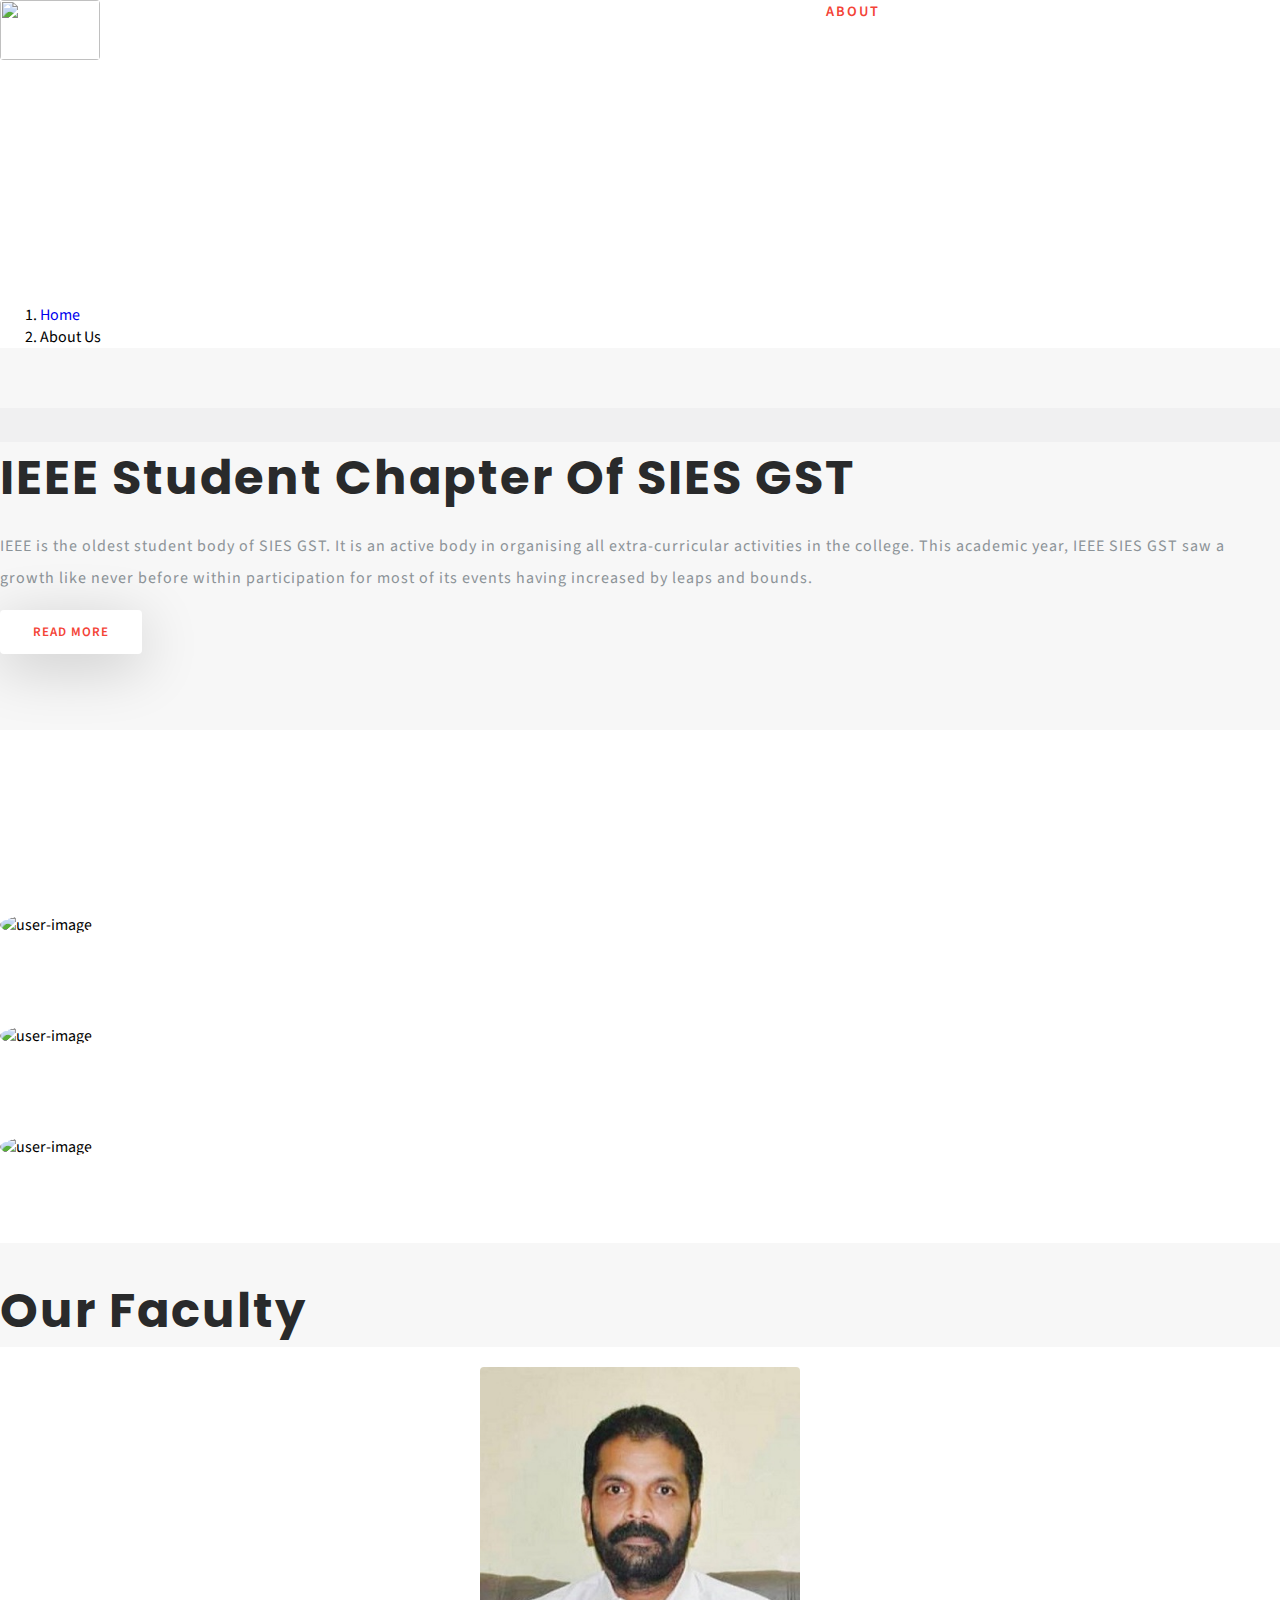
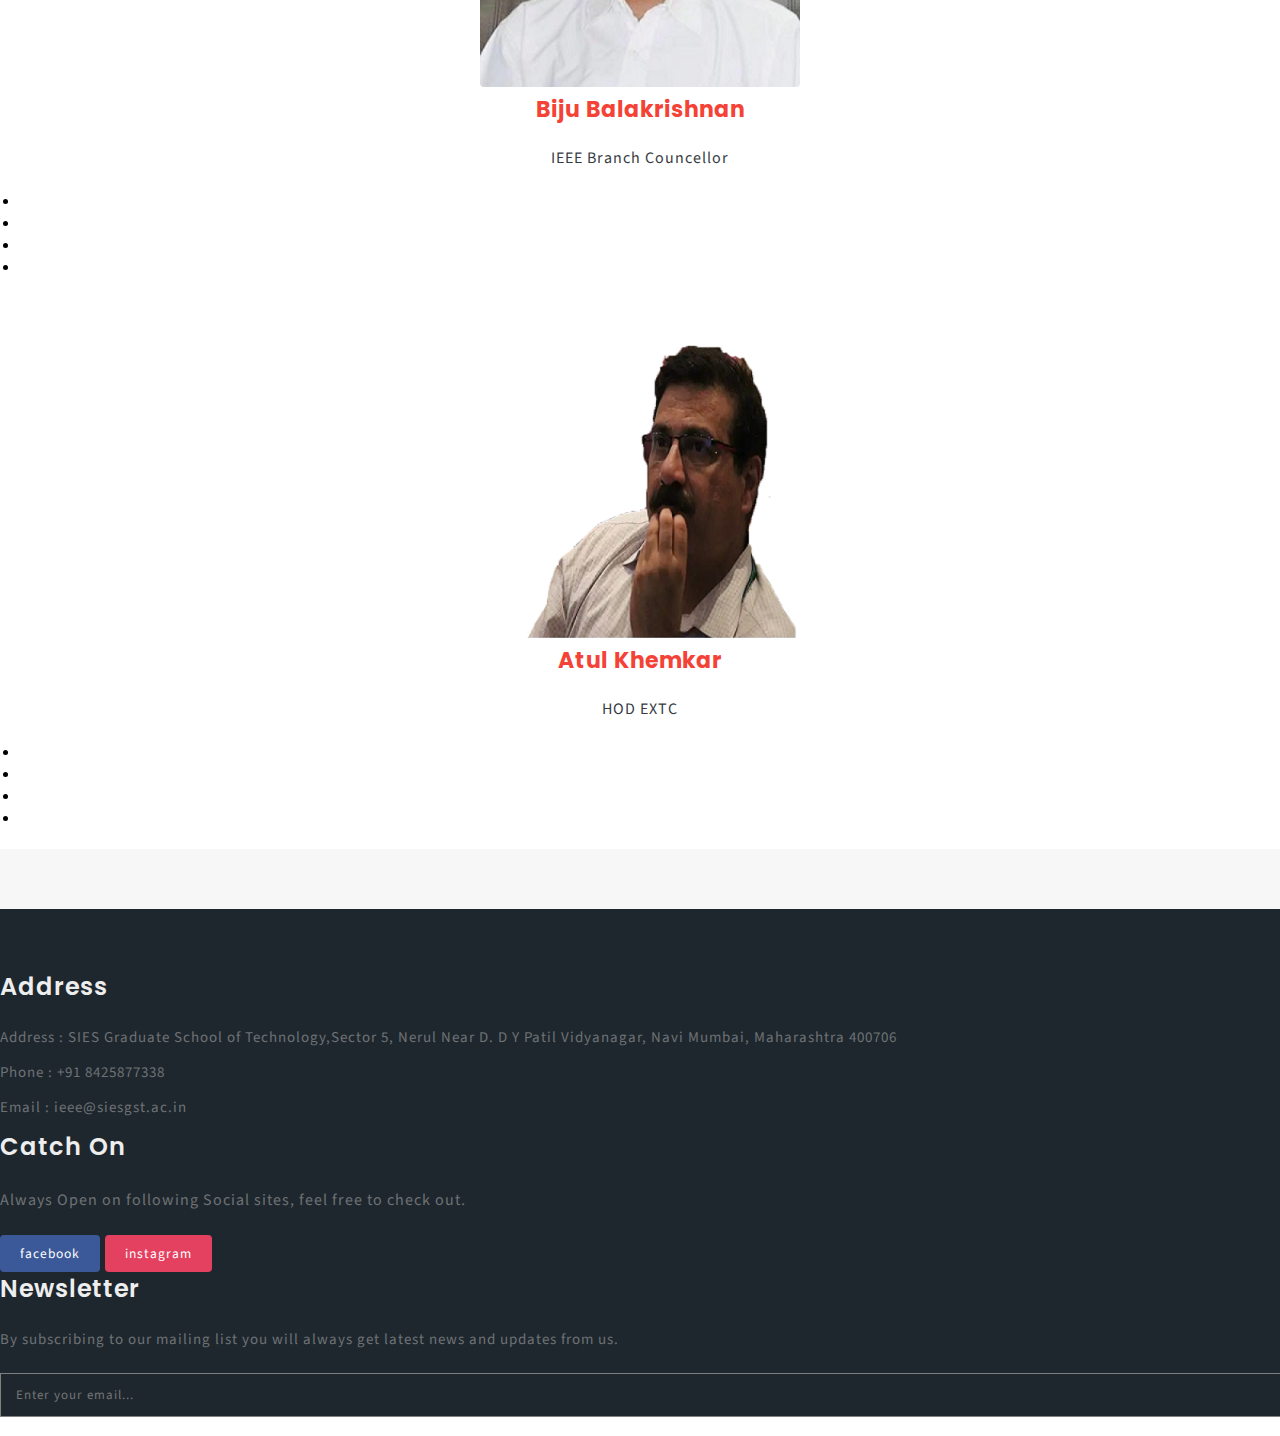
==== about.html @ 47efc936 "Changed flip cards to normal cards" ====
<!--
Author: W3layouts
Author URL: http://w3layouts.com
License: Creative Commons Attribution 3.0 Unported
License URL: http://creativecommons.org/licenses/by/3.0/
-->

<!DOCTYPE html>
<html lang="zxx">

<head>
    <title>IEEE Chapter</title>
    <!-- Meta tag Keywords -->
    <meta name="viewport" content="width=device-width, initial-scale=1">
    <meta charset="UTF-8" />
    <meta name="keywords" content="Production Line Responsive web template, Bootstrap Web Templates, Flat Web Templates, Android Compatible web template, Smartphone Compatible web template, free webdesigns for Nokia, Samsung, LG, SonyEricsson, Motorola web design" />
    <script>
        addEventListener("load", function() {
            setTimeout(hideURLbar, 0);
        }, false);

        function hideURLbar() {
            window.scrollTo(0, 1);
        }
    </script>
    <!-- //Meta tag Keywords -->

    <!-- Custom-Files -->
    <link rel="stylesheet" href="css/bootstrap.css">
    <!-- Bootstrap-Core-CSS -->
    <link rel="stylesheet" href="css/style.css" type="text/css" media="all" />
    <!-- Style-CSS -->
    <!-- font-awesome-icons -->
    <link href="css/font-awesome.css" rel="stylesheet">
    <!-- //font-awesome-icons -->
    <!-- /Fonts -->
    <link href="//fonts.googleapis.com/css?family=Poppins:100,100i,200,200i,300,300i,400,400i,500,500i,600,600i,700,700i,800,800i,900" rel="stylesheet">
    <link href="//fonts.googleapis.com/css?family=Source+Sans+Pro:200,200i,300,300i,400,400i,600,600i,700,700i,900" rel="stylesheet">
    <!-- //Fonts -->

</head>

<body>

    <!-- mian-content -->
    <div class="main-banner inner" id="home">
        <!-- header -->
        <header class="header">
            <div class="container-fluid px-lg-5">
                <!-- nav -->
                <nav class="py-4">
                    <div id="logo">
                        <h1> <a href="index.html"><img id="ielogo" src="images/ieeesiesblack.png"></a></h1>
                    </div>

                    <label for="drop" class="toggle">Menu</label>
                    <input type="checkbox" id="drop" />
                    <ul class="menu mt-2">
                        <li><a href="index.html">Home</a></li>
                        <li class="active"><a href="about.html">About</a></li>
                        <li><a href="techopedia.html">Techopedia 2K19</a></li>
                        
                        <li>
                            <!-- First Tier Drop Down -->
                            <label for="drop-2" class="toggle">Explore <span class="fa fa-angle-down" aria-hidden="true"></span> </label>
                            <a href="#">Explore <span class="fa fa-angle-down" aria-hidden="true"></span></a>
                            <input type="checkbox" id="drop-2" />
                            <ul>

                                <li><a href="gallery.html">Gallery</a></li>
                                <li><a href="services.html">Achievements</a></li>
                                <li><a href="team.html">Our Team</a></li>
                            </ul>
                        </li>

                        <li><a href="contact.html">Contact</a></li>
                    </ul>
                </nav>
                <!-- //nav -->
            </div>
        </header>
        <!-- //header -->

    </div>
    <!--//main-content-->
    <!---->
    <ol class="breadcrumb">
        <li class="breadcrumb-item">
            <a href="index.html">Home</a>
        </li>
        <li class="breadcrumb-item active">About Us</li>
    </ol>
    <!---->
    <!--// mian-content -->
    <!-- /hand-crafted -->
    <section class="hand-crafted bg-light py-5">
        <div class="container py-xl-5 py-lg-3">
            <div class="row banner-grids">
                <div class="col-lg-6 banner-image">
                    <div class="effect-w3">
                        <img src="images/ieee8.jpg" alt="" class="img-fluid image1">

                    </div>

                </div>
                <div class="col-lg-6 last-img pl-lg-5 p-3">
                    <h3 class="tittle mb-4">IEEE Student Chapter of SIES GST</h3>
                    <p class="mb-4">IEEE is the oldest student body of SIES GST. It is an active body in organising all extra-curricular activities in the college. This academic year, IEEE SIES GST saw a growth like never before within participation for most of its events having increased by leaps and bounds.</p>
                    <div class="ban-buttons">
                        <a href="services.html" class="btn">Read More</a>

                    </div>
                </div>
            </div>
        </div>
    </section>
    <!-- //hand-crafted -->
    <!-- testimonials -->
    <section class="testimonials py-5" id="testi">
        <div class="container py-xl-5 py-lg-3">
            <h3 class="title-w3 text-center text-wh mb-5 let font-weight-bold">From Alumni's Desk</h3>
            <div class="row pt-xl-4">
                <div class="col-md-4 test-grid px-lg-5">
                    <div class="test-info text-center">
                        <p class="text-li">"We dont see things as they are,we see them as we are.</p>
                        <div class="test-img text-center mt-4">
                            <img src="images/ieee6.jpg" class="img-fluid" alt="user-image">
                        </div>
                        <h3 class="mt-md-4 mt-3">Vikram Parmar</h3>
                    </div>
                </div>
                <div class="col-md-4 test-grid px-lg-5 my-md-0 my-5">
                    <div class="test-info text-center">
                        <p class="text-li">"We thrive to imbibe technical knowldge with innovative workshops and events.</p>
                        <div class="test-img text-center mt-4">
                            <img src="images/aman.jpg" class="img-fluid" alt="user-image">
                        </div>
                        <h3 class="mt-md-4 mt-3">Aman Rajput</h3>
                    </div>
                </div>
                <div class="col-md-4 test-grid px-lg-5">
                    <div class="test-info text-center">
                        <p class="text-li">"Its a great platform to build technical skills..</p>
                        <div class="test-img text-center mt-4">
                            <img src="images/Aditi.jpg" class="img-fluid" alt="user-image">
                        </div>
                        <h3 class="mt-md-4 mt-3">Aditi Kulkarni</h3>
                    </div>
                </div>
            </div>
        </div>
    </section>
    <!-- //testimonials --> 
    <!-- Comment -->
    
    <!--blog-->
    <!-- cards Start Here -->


<!-- cards Ends Here -->


<section class="blog py-lg-4 py-md-3 py-sm-3 py-3" id="blog" style="padding-top: 0px !important;">
    <div class="container py-lg-5 py-md-4 py-sm-4 py-3" style="padding-top: 32px !important;">
        <h3 class="tittle text-center mb-lg-5 pb-3" style="margin-bottom: 0px !important;"> Our Faculty</h3>
        <div class="row">
          <div class="blog-color col-lg-6">
            <div class="blog-grid-cover" style="text-align: center;">
              <div class="w3pvt-post-img">
                <img src="images/IMG_5532.jpg" class="img-fluid" alt="" style="height: 20em;">
              </div>
              <div class="blog-txt-info">
               <h4 class="mt-3"><a href="about.html">Biju Balakrishnan</a></h4>
                <p class="mt-lg-4 mt-3" style="color: #373b3f;">IEEE Branch Councellor</p>
                <div class="news-date-list mt-2 text-center">
                  <div  class="d-flex justify-content-between">
                    <div class="commant-tag"><a href="#"></a></div>
                  </div>
                </div>
                <ul class="list-inline">
                    <li class="list-inline-item">
                        <a class="social-icon text-xs-center" target="_blank" href="#" style="color: #0038a4;">
                            <i class="fa fa-facebook"></i>
                        </a>
                    </li>
                    <li class="list-inline-item">
                        <a class="social-icon text-xs-center" target="_blank" href="#" style="color: #0038a4;">
                            <i class="fa fa-twitter"></i>
                        </a>
                    </li>
                    <li class="list-inline-item">
                        <a class="social-icon text-xs-center" target="_blank" href="#" style="color: #0038a4;">
                            <i class="fa fa-linkedin"></i>
                        </a>
                    </li>
                    <li class="list-inline-item">
                        <a class="social-icon text-xs-center" target="_blank" href="#" style="color: #0038a4;">
                            <i class="fa fa-google"></i>
                        </a>
                    </li>
                </ul>
              </div>
            </div>
          </div>
          <div class="blog-color col-lg-6" style="text-align: center;">
            <div class="blog-grid-cover">
              <div class="w3pvt-post-img">
                <img src="images/HOD_White.jpg" class="img-fluid" alt="" style="height: 20em;">
              </div>
              <div class="blog-txt-info">
                <h4 class="mt-3"><a href="about.html">Atul Khemkar</a></h4>
                <p class="mt-lg-4 mt-3" style="color: #373b3f;">HOD EXTC</p>
                <div class="news-date-list mt-2 text-center">
                  <div  class="d-flex justify-content-between">
                    <div class="commant-tag"><a href="#"></a></div>
                  </div>
                </div>
                <ul class="list-inline">
                    <li class="list-inline-item">
                        <a class="social-icon text-xs-center" target="_blank" href="#" style="color: #0038a4;">
                            <i class="fa fa-facebook"></i>
                        </a>
                    </li>
                    <li class="list-inline-item">
                        <a class="social-icon text-xs-center" target="_blank" href="#" style="color: #0038a4;">
                            <i class="fa fa-twitter"></i>
                        </a>
                    </li>
                    <li class="list-inline-item">
                        <a class="social-icon text-xs-center" target="_blank" href="#" style="color: #0038a4;">
                            <i class="fa fa-linkedin"></i>
                        </a>
                    </li>
                    <li class="list-inline-item">
                        <a class="social-icon text-xs-center" target="_blank" href="#" style="color: #0038a4;">
                            <i class="fa fa-google"></i>
                        </a>
                    </li>
                </ul>
              </div>
            </div>
          </div>
          
            

         
            
            
            
        </div>
    </div>
</section>



<!--//blog-->


<!--footer -->
<footer>
    <section class="footer footer_1its py-5">
        <div class="container py-md-4">
            <div class="row footer-top mb-md-5 mb-4">
                <div class="col-lg-4 col-md-6 footer-grid_section_1its">
                    <div class="footer-title-w3ls">
                        <h3>Address</h3>
                    </div>
                    <div class="footer-text">
                        <p>Address : SIES Graduate School of Technology,Sector 5, Nerul Near D. D Y Patil 
                         Vidyanagar, Navi Mumbai, 
                     Maharashtra 400706 </p>
                     <p>Phone : +91 8425877338</p>
                     <p>Email : <a href="mailto:ieee@siesgst.ac.in">ieee@siesgst.ac.in</a></p>
                 </div>
             </div>
             <div class="col-lg-4 col-md-6 mt-md-0 mt-4 footer-grid_section_1its">
                <div class="footer-title-w3ls">
                    <h3>Catch On</h3>
                </div>
                <p>Always Open on following Social sites, feel free to check out.</p>
                <ul class="social_section_1info">
                    <li class="mb-2 facebook"><a href="#"><span class="fa fa-facebook mr-1"></span>facebook</a></li>

                    <li class="mb-2 instagram"><a href="https://www.instagram.com/ieeesiesgst/"><span class="fa fa-instagram mr-1"></span>instagram</a></li>

                </ul>
            </div>
            <div class="col-lg-4 col-md-12 mt-lg-0 mt-4 col-sm-12 footer-grid_section_1its">
                <div class="footer-title-w3ls">
                    <h3>Newsletter</h3>
                </div>
                <div class="footer-text">
                    <p>By subscribing to our mailing list you will always get latest news and updates from us.</p>
                    <form action="#" method="post">
                        <input type="email" name="Email" placeholder="Enter your email..." required="">
                        <button class="btn1 btn"><span class="fa fa-paper-plane-o" aria-hidden="true"></span></button>
                        <div class="clearfix"> </div>
                    </form>
                </div>
            </div>
        </div>

        <div class="move-top-w3layouts text-center mt-3">
            <a href="#home" class="move-top"> <span class="fa fa-angle-up  mb-3" aria-hidden="true"></span></a>
        </div>

    </div>
</section>
</footer>
<!-- //footer -->


</body>

</html>
---- css/style.css ----
/*--
	Author: W3Layouts
	Author URL: http://w3layouts.com
	License: Creative Commons Attribution 3.0 Unported
	License URL: http://creativecommons.org/licenses/by/3.0/
--*/

html,
body {
    margin: 0;
    font-size: 100%;
    background: #fff;
    font-family: 'Source Sans Pro', sans-serif;
    scroll-behavior: smooth;
}

body a {
    text-decoration: none;
    transition: 0.5s all;
    -webkit-transition: 0.5s all;
    -moz-transition: 0.5s all;
    -o-transition: 0.5s all;
    -ms-transition: 0.5s all;
	cursor: pointer !important;
}
.btn,
button {
    cursor: pointer !important;
}

a:hover {
    text-decoration: none;
}

input[type="button"],
input[type="submit"],
input[type="text"],
input[type="email"],
input[type="search"] {
    transition: 0.5s all;
    -webkit-transition: 0.5s all;
    -moz-transition: 0.5s all;
    -o-transition: 0.5s all;
    -ms-transition: 0.5s all;
    font-family: 'Source Sans Pro', sans-serif;
}

h1,
h2,
h3,
h4,
h5,
h6 {
    margin: 0;
    letter-spacing: 1px;
    font-weight: 700;
    font-family: 'Poppins', sans-serif;
}

p {
    font-size: 1em;
    color: #8c9398;
    line-height: 2em;
    letter-spacing: 1px;
}

ul {
    margin: 0;
    padding: 0;
}

body img {
    border-radius: 4px;
    -webkit-border-radius: 4px;
    -o-border-radius: 4px;
    -moz-border-radius: 4px;
    -ms-border-radius: 4px;
}

.breadcrumb,
ol {
    margin-bottom: 0 !important;
}

/*--/header --*/

/* header */

/* CSS Document */

header {
    position: absolute;
    z-index: 9;
    width: 100%;
}

.toggle,
[id^=drop] {
    display: none;
}

/* Giving a background-color to the nav container. */

nav {
    margin: 0;
    padding: 0;
}


#logo a {
    float: left;
    font-size: 0.8em;
    display: initial;
    margin: 0;
    letter-spacing: 1px;
    color: #fff;
    font-size: 1em;
    font-weight: 700;
}



/* Since we'll have the "ul li" "float:left"
 * we need to add a clear after the container. */

nav:after {
    content: "";
    display: table;
    clear: both;
}

/* Removing padding, margin and "list-style" from the "ul",
 * and adding "position:reltive" */

nav ul {
    float: right;
    padding: 0;
    margin: 0;
    list-style: none;
    position: relative;
}

/* Positioning the navigation items inline */

nav ul li {
    margin: 0px 1em;
    display: inline-block;
    float: left;
}

/* Styling the links */

.menu li a {
    font-weight: 600;
    font-size: 0.9em;
    letter-spacing: 2px;
    padding-left: 0;
    padding-right: 0;
    padding: 10px 0;
    color: #fff;
    text-transform: uppercase;
    -webkit-transition: 0.5s all ease;
    -moz-transition: 0.5s all ease;
    -o-transition: 0.5s all ease;
    -ms-transition: 0.5s all ease;
}


.menu li ul li a {
    color: #555;
    padding: 10px 10px;
    font-size: 0.8em;
}


.menu li ul li:hover {
    background: #f8f9fa;
}

/* Background color change on Hover */

nav .menu li a:hover {
    color:#F44336;
}

.menu li.active a {
    color: #F44336;
}
/* Hide Dropdowns by Default
 * and giving it a position of absolute */

nav ul ul {
    display: none;
    position: absolute;
    /* has to be the same number as the "line-height" of "nav a" */
    top: 30px;
    background: #fff;
    padding: 10px;
}

/* Display Dropdowns on Hover */

nav ul li:hover > ul {
    display: inherit;
}

/* Fisrt Tier Dropdown */

nav ul ul li {
    width: 170px;
    float: none;
    display: list-item;
    position: relative;
    margin: 0;
}

nav ul ul li a {
    color: #333;
    padding: 5px 10px;
    display: block;
}

/* Second, Third and more Tiers	
 * We move the 2nd and 3rd etc tier dropdowns to the left
 * by the amount of the width of the first tier.
*/

nav ul ul ul li {
    position: relative;
    top: -60px;
    /* has to be the same number as the "width" of "nav ul ul li" */
    left: 170px;
}


/* Change ' +' in order to change the Dropdown symbol */

li > a:only-child:after {
    content: '';
}


/* Media Queries
--------------------------------------------- */

@media all and (max-width: 768px) {
    #logo {
        display: block;
        padding: 0;
        width: 100%;
        text-align: center;
        float: none;
    }

    nav {
        margin: 0;
    }

    nav a {
        color: #333;
    }

    /* Hide the navigation menu by default */
    /* Also hide the  */
    .toggle + a,
    .menu {
        display: none;
    }

    /* Stylinf the toggle lable */
    .toggle {
        display: block;
        padding: 6px 15px;
        font-size: 16px;
        text-decoration: none;
        border: none;
        float: right;
        margin-right: 0em;
        background-color: #fff;
        color: #1b1d1d;
        text-transform: uppercase;
        font-weight: 600;
        cursor: pointer !important;
    }

    .menu .toggle {
        float: none;
        text-align: center;
        margin: auto;
        width: 30%;
        padding: 5px;
        font-weight: normal;
        font-size: 15px;
        letter-spacing: 1px;
    }

    .toggle:hover {
        color: #333;
        background-color: #fff;
    }

    /* Display Dropdown when clicked on Parent Lable */
    [id^=drop]:checked + ul {
        display: block;
        background: rgba(25, 25, 25, 0.85);
        padding: 15px 0;
        text-align: center;
        width: 100%;
        margin: 0 auto;
    }

    /* Change menu item's width to 100% */
    nav ul li {
        display: block;
        width: 100%;
        padding: 5px 0;
    }

    nav ul ul .toggle,
    nav ul ul a {
        padding: 0 40px;
    }

    nav ul.menu li a {
        color: #fff;
    }

    nav a:hover,
    nav ul ul ul a {
        background-color: transparent;
    }

    nav ul li ul li .toggle,
    nav ul ul a,
    nav ul ul ul a {
        padding: 14px 20px;
        color: #312f2f;
        font-size: 15px;
    }


    nav ul li ul li .toggle {
        background-color: #fff;
    }

    nav ul ul li a {
        font-size: 15px;
    }

    /* Hide Dropdowns by Default */
    nav ul ul {
        float: none;
        position: static;
        color: #ffffff;
        /* has to be the same number as the "line-height" of "nav a" */
    }

    /* Hide menus on hover */
    nav ul ul li:hover > ul,
    nav ul li:hover > ul {
        display: none;
    }

    /* Fisrt Tier Dropdown */
    nav ul ul li {
        display: block;
        width: 100%;
        padding: 0;
    }

    nav ul li {
        margin: 0;
    }

    nav ul ul ul li {
        position: static;
        /* has to be the same number as the "width" of "nav ul ul li" */
    }

    .login-icon {
        text-align: right;
    }

    .login-icon span {
        margin-right: 1em;
    }

    nav ul ul {
        background: rgba(25, 25, 25, 0.85) !important;

    }

    .menu li ul li:hover {
        background: none;
    }
}

@media all and (max-width:480px) {

    nav ul li {
        display: block;
        width: 94%;
    }

    .menu .toggle {
        width: 70%;
    }
}

/* header */

/*--/banner --*/

.main-banner {
    background: url(../images/banner.jpg)no-repeat center;
    -webkit-background-size: cover;
    -moz-background-size: cover;
    -o-background-size: cover;
    -ms-background-size: cover;
    background-size: cover;
    position: relative;
    min-height: 50em;
}

.main-banner.inner {
    background: url(../images/banner.jpg)no-repeat center;
    -webkit-background-size: cover;
    -moz-background-size: cover;
    -o-background-size: cover;
    -ms-background-size: cover;
    background-size: cover;
    position: relative;
    min-height: 20em;
}

/*-- place holder --*/

.banner-form ::-webkit-input-placeholder {
    /* Chrome/Opera/Safari */
    color: #ccc;
}

.banner-form ::-moz-placeholder {
    /* Firefox 19+ */
    color: #ccc;
}

.banner-form :-ms-input-placeholder {
    /* IE 10+ */
    color: #ccc;
}

.banner-form :-moz-placeholder {
    /* Firefox 18- */
    color: #ccc;
}

.banner-info {
    padding: 17em 0 0em 3em;
    width: 60%;
}

.banner-info h3 {
    font-size: 4em;
    letter-spacing: 2px;
    color: #fff;
    text-transform: capitalize;
}

.banner-info p {
    color: rgba(255, 255, 255, 0.71);
    font-size: 1em;
    letter-spacing: 2px;
    font-weight: 400;
}

.ban-buttons {
    padding-bottom: 16px;
}

.ban-buttons a {
    background: #fff;
    padding: 11px 31px;
    font-size: 13px;
    letter-spacing: 1px;
    color: #F44336;
    border-radius: 4px;
    display: inline-block;
    box-shadow: 0 12px 60px rgba(0, 0, 0, .2);
    -webkit-box-shadow: 0 12px 60px rgba(0, 0, 0, .2);
    -o-box-shadow: 0 12px 60px rgba(0, 0, 0, .2);
    -moz-box-shadow: 0 12px 60px rgba(0, 0, 0, .2);
    -ms-box-shadow: 0 12px 60px rgba(0, 0, 0, .2);
    border: 2px solid transparent;
    transition: 0.5s all;
    -webkit-transition: 0.5s all;
    -moz-transition: 0.5s all;
    -o-transition: 0.5s all;
    -ms-transition: 0.5s all;
    font-weight: 600;
    text-transform: uppercase;
}

.ban-buttons a.active,
.ban-buttons a:hover {
    opacity: 0.8;

}

a.btn.active {
    background: none;
    color: #fff;
    border: 2px solid #ddd;
}

/*-- //place holder --*/

/*-- //banner --*/

/*-- features --*/
.hand-crafted {
    background: #f7f7f7;
}

h3.tittle {
    font-size: 2.5em;
    letter-spacing: 2px;
    color: #292a2b;
    text-transform: capitalize;
}

.sub-tittle {
    font-size: 0.3em;
    color: #F44336;
    letter-spacing: 2px;
    display: block;
    text-transform: uppercase;
}

.events-info .sub-tittle {
    font-size: 0.7em;
}

ul.events-icons.new-inf img {
    border-radius: 50%;
    border-radius: 50%;
    -webkit-border-radius: 50%;
    -o-border-radius: 50%;
    -moz-border-radius: 50%;
    -ms-border-radius: 50%;
    box-shadow: 2px 2px 2px 1px rgba(0, 0, 0, 0.15);
}

.feature-grids h3,
.bottom-gd.fea h3 {
    color: #05c46b;
    letter-spacing: 1px;
    margin-top: 0em;
    font-size: 1.4em;
}

.feature-grids p {
    margin: 0;
}

.feature-grids span {
    font-size: 2em;
    vertical-align: middle;
    color: #F44336;
}

.bottom-gd,
.bottom-gd2-active {
  
    box-shadow: 7px 7px 10px 0 rgba(76, 110, 245, .1);
}

.feature-grids h3,
.bottom-gd.fea h3 {
    font-size: 1.2em;
    color: #1e272e;
    text-transform: uppercase;
    font-weight: 600;
}

ul.tic-info li span {
    color: #6d50f6;
}

ul.tic-info li {
    color: #566773;
    font-size: 0.9em;
    line-height: 2.2em;
    letter-spacing: 1px;
}

.effect-w3 {
    padding: 6px;
    background: #f0f0f1;
}

/*-- //features --*/
/* testimonials */
.testimonials {
        background: url(../images/banner1.jpg)no-repeat center;
    -webkit-background-size: cover;
    -moz-background-size: cover;
    -o-background-size: cover;
    -ms-background-size: cover;
    background-size: cover;
    position: relative;
}
.title-w3{
	font-size: 2.5em;
    letter-spacing: 2px;
    color: #fff;
    text-transform: capitalize;
}
.test-info h3 {
    font-size: 16px;
    color: #fff;
    letter-spacing: 1px;
    text-transform: capitalize;
    font-weight: 600;
}

.test-img img {
    -webkit-border-radius: 50%;
    -o-border-radius: 50%;
    -ms-border-radius: 50%;
    -moz-border-radius: 50%;
    border-radius: 50%;
}
p.text-li {
    color: #fff;
}
/* //testimonials */
.collection-w3layouts {
  padding-top: 3em;
}
.collection-w3layouts h4 {
    font-size: 25px;
    color: #000000;
    text-transform: capitalize;
    font-weight: bold;
}
.view-buttn a {
    font-size: 19px;
    color: #fd5c63;
    text-decoration: none;
    text-transform: capitalize;
    display: inline-block;
    letter-spacing: 1px;
    outline: none;
    font-weight: 700;
    border-radius: 0px;
    /* background-color: #fd5c63; */
    padding: 5px 3px;
    border: none;
    border-bottom: 1px solid #000;
}
/*-- stats-count-- */

.stats-count {
  background: url(../images/banner.jpg) no-repeat center;
  background-size: cover;
  -webkit-background-size: cover;
  -moz-background-size: cover;
  -o-background-size: cover;
  -ms-background-size: cover;
}

.number-w3three-info h5 {
  font-size: 43px;
  font-weight: 700;
  color: #fff;
}

.number-w3three-info h6 {
    font-size: 18px;
    color: #fff;
    letter-spacing: 2px;
    font-weight: 700;
}
.number-w3three-info span {
    font-size: 30px;
    line-height: 2.1;
    border-radius: 5px;
    text-align: center;
    color: #fff;
}
/*-- stats-count-- */
/*-- team --*/

.team-left img ,.team-middle img,.team-right img{
    border-radius: 50%;
}
.team-social ul.social-icons li {
    display: inline-block;
}
.team-left h4, .team-middle h4, .team-right h4 {
    color: #292a2b;
    font-size: 26px;
    text-transform: capitalize;
    margin-bottom: 12px;
    font-weight: 600;
}
.team-left p, .team-middle p, .team-right p {
    padding: 0 2em;
}
.team-social ul.social-icons li a {
    display: block;
    color: #292a2b;
    text-decoration: none;
    font-size: 15px;
    width: 35px;
    height: 35px;
    border-radius: 4px;
	border-radius: 4px;
    -webkit-border-radius: 4px;
    -moz-border-radius: 4px;
    -o-border-radius: 4px;
    -ms-border-radius: 4px;
    line-height: 32px;
    background: transparent;
    border: 1.4px solid #292a2b;
}
/*-- //team --*/
/*-- blog-- */
.blog{background:#f7f7f7;
}
.blog-grid-cover {
background: #fff;
padding: 20px 20px;
}
.date-tag a,.commant-tag a{
font-size: 14px;
color: #000;
}
.blog-txt-info h4 a {
    font-size: 22px;
    font-weight: 700;
    color: #F44336;
}
.client-txt-info h6, .blog-txt-info h6 {
    font-size: 15px;
    color: #000;
}
/*--//blog-- */
/*-- /gallery --*/

section#gallery {
    position: relative;
}

.gal-img img {
    padding: 6px;
    background: #f0f0f1;
}

h5.gal-info {
    text-align: left;
    font-size: 1.2em;
    margin: 2em 0 0 0;
    color: #3a4045;
    font-weight: 600;
}

span.decription {
    text-transform: uppercase;
    display: block;
    font-size: 0.7em;
    color: #888;
    letter-spacing: 2px;
    margin-top: 0.5em;
}

/*-- popup --*/

.pop-overlay {
    position: fixed;
    top: 0px;
    bottom: 0;
    left: 0;
    right: 0;
    background: rgba(0, 0, 0, 0.7);
    transition: opacity 0ms;
    visibility: hidden;
    opacity: 0;
    z-index: 99;
}

.pop-overlay:target {
    visibility: visible;
    opacity: 1;
}

.popup {
    background: #fff;
    border-radius: 5px;
    width: 35%;
    position: relative;
    margin: 8em auto;
    padding: 3em 1em;
}

.popup p {
    font-size: 15px;
    color: #666;
    letter-spacing: .5px;
    line-height: 30px;
}

.popup h2 {
    margin-top: 0;
    color: #fff;

}

.popup .close {
    position: absolute;
    top: 5px;
    right: 15px;
    transition: all 200ms;
    font-size: 30px;
    font-weight: bold;
    text-decoration: none;
    color: #000;
}

.popup .close:hover {
    color: #30c39e;
}


/*-- //popup --*/

/*-- //gallery --*/



/*-- contact--*/

.address.address-mdl {
    margin: 2em 0;
}

.address h5 {
    font-size: 0.9em;
    color: #414344;
    letter-spacing: 1px;
    text-transform: uppercase;
    font-weight: 500;
}

.address p {
    margin-top: 1em;
    letter-spacing: 1px;
    margin-bottom: 0;
}

.address p span {
    color: #F44336;
    width: 30px;
    font-size: 17px;
}

.address p a {
    color: #525252;
}

.address p a:hover {
    color: #4c6ef5;
}

.contact-main-info input[type="text"],
.contact-main-info input[type="email"] {
    width: 100%;
    color: #999;
    background: none;
    outline: none;
    font-size: 14px;
    padding: 1em;
    letter-spacing: 1px;
    border: solid 1px #ddd;
    -webkit-appearance: none;
    display: inline-block;
    border-radius: 4px;
    -webkit-border-radius: 4px;
    -o-border-radius: 4px;
    -moz-border-radius: 4px;
    -ms-border-radius: 4px;
}

input.email {
    margin: 1em 0;
}

.contact-main-info textarea {
    resize: none;
    width: 100%;
    background: none;
    color: #999;
    font-size: 14px;
    padding: 1em;
    outline: none;
    letter-spacing: 1px;
    border: solid 1px #ddd;
    min-height: 10em;
    -webkit-appearance: none;
    margin-top: 1em;
    border-radius: 4px;
    -webkit-border-radius: 4px;
    -o-border-radius: 4px;
    -moz-border-radius: 4px;
    -ms-border-radius: 4px;
}

.contact-main-info button.btn {

    color: #fff;
    font-size: 17px;
    letter-spacing: 1px;
    padding: 0.8em 3em;
    border: transparent;
    text-transform: uppercase;
    -webkit-transition: 0.5s all;
    -moz-transition: 0.5s all;
    transition: 0.5s all;
    background: #1e272e;
    font-weight: 600;
    cursor: pointer;
    border-radius: 4px;
    -webkit-border-radius: 4px;
    -o-border-radius: 4px;
    -moz-border-radius: 4px;
    -ms-border-radius: 4px;
}

.contact-main-info button.btn :hover {
    opacity: 0.8;
}

.agileits-w3layouts-map iframe {
    width: 100%;
    min-height: 400px;
    border: none;
    border: 4px solid #eee;
}

.contact {
    padding: 5em 0;
}

.map iframe {
    width: 100%;
    min-height: 400px;
    border: none;
    border: 4px solid #eee;
}

/*-- contact page --*/
/*--footer--*/

.footer_1its {
    background: #1e272e;
    padding-bottom: 0px !important;
}

.footer_1its h3,
.footer_1its h2 {
    font-size: 1.5em;
    color: #eee;
    font-weight: 600;
    margin-bottom: 20px;
    letter-spacing: 1px;
}

.footer-text p,
.contact-info p {
    color: #727377;
    font-size: 15px;
    line-height: 1.8em;
    letter-spacing: 1px;
}

.phone {
    margin-top: 20px;
}

.contact-info h4 {
    font-style: normal;
    font-weight: 300;
    font-size: 1.3em;
    line-height: 1.71;
    letter-spacing: 1px;
    text-transform: capitalize;
    color: #fff;
}

.copyright {
    border-top: 1px solid #808080;
    margin-left: 15px;
}

.copyright p {
    font-size: 14px;
    letter-spacing: 1px;
    text-transform: capitalize;
}

.copyright p a {
    color: #ea1d5d;
    text-decoration: underline;
}

.copyright p a:hover {
    color: #fff;
}

.footer p,
.footer a {
    color: #6e7275;
    margin: 8px 0;
}

.footer a:hover {
    color: #fff;
}

.footer-grid:nth-child(2) {
    border-left: 1px solid #1b1b1b;
    border-right: 1px solid #1b1b1b;
}

.footer ul li.hd {
    color: #34bf49;
}

.newsletter .email {
    background-color: #F4F4F4;
    border: none;
}

.flickr-grid {
    float: left;
    width: 32%;
    margin: 0 0.1em .2em;
}

.flickr-grid a img {
    width: 100%;
    padding: 0.3em;
    border: 1px solid #333333;
}

.footer-text input[type="email"] {
    outline: none;
    padding: 12px 15px;
    color: #fff;
    font-size: 13px;
    width: 85%;
    border: none;
    background: none;
    letter-spacing: 1px;
}

.newsletter {
    position: relative;
    margin-top: 2em;
}

button.btn1 {
    color: #808080;
    border: none;
    padding: 10px 0;
    outline: none;
    text-align: center;
    text-decoration: none;
    background: none;
    cursor: pointer;
    -webkit-transition: 0.5s all;
    -moz-transition: 0.5s all;
    -o-transition: 0.5s all;
    -ms-transition: 0.5s all;
    transition: 0.5s all;
    float: right;
    width: 15%;
}

.footer-grid_section_1its form {
    border: 1px solid #808080;
    width: 100%;
    margin-top: 20px;
}

ul.social_section_1info li {
    display: inline-block;
}

ul.social_section_1info {
    margin-top: 20px;
}

ul.social_section_1info a {
    color: #717580;
    margin-right: 10px;
    font-size: 13.5px;
    margin-right: 2px;
    width: 35px;
    height: 35px;
    background: #121215;
    padding: 9px 20px;
    text-align: center;
    line-height: 35px;
    letter-spacing: 1px;
    border-radius: 4px;
}

ul.social_section_1info a:hover {
    color: #fff;
}

.phone p a {
    color: #808080;
}

.phone p a:hover {
    color: #fff;
}

ul.links li {
    list-style-type: none;
    margin: 5px 0;
}

ul.links li a {
    color: #6e7275;
    font-size: 14px;
    letter-spacing: 1px;
}

ul.links li a:hover {
    color: #fff;
}

.cpy-right {
    background: #1c252b;
}

.cpy-right p,
.cpy-right a {
    letter-spacing: 1px;
    color: #999;
    line-height: 1em;
    margin-top: 1em;
}

.cpy-right a:hover {
    color: #eee;
}

.footer-title-w3ls a {
    font-size: 3em;
    text-transform: capitalize;
    font-weight: 100;
    color: #eee;
}

.footer-title-w3ls a span {
    background: #f7f7f7;
    color: #17181b;
    padding: 1px 11px;
    font-weight: 800;
}

.footer-grid_section {
    width: 60%;
    margin: auto;
}

li.facebook a {
    color: #fff;
    background: #3b5998;
}

li.twitter a {
    color: #fff;
    background: #1da1f2;
}

li.google a {
    color: #fff;
    background: #dd4b39;
}

li.linkedin a {
    color: #fff;
    background: #0077b5;
}

li.instagram a {
    color: #fff;
    background: #e4405f;
}

ul.social_section_1info a:hover {
    opacity: 0.8;
}

/*--//footer--*/

/*-- to-top --*/
a.move-top span {
    color: #fff;
    width: 36px;
    height: 36px;
    border: transparent;
    line-height: 2em;
    background: #626c733b;
    border-radius: 5px;
    -webkit-border-radius: 5px;
    -o-border-radius: 5px;
    -moz-border-radius: 5px;
    -ms-border-radius: 5px;
}

/*-- //to-top --*/

@media(max-width:1440px) {
    h3.tittle {
        font-size: 3.5em;
    }

    .banner-info h3 {
        font-size: 3.5em;
    }

    .banner-info {
        padding: 15em 0 0em 3em;
        width: 32%;
    }
}

@media(max-width:1366px) {
    .main-banner {
        min-height: 43em;
    }

    .main-banner.inner {
        min-height: 18em;
    }

}

@media(max-width:1280px) {
    h3.tittle {
        font-size: 3em;
    }

    .events-info {
        margin-top: 4em;
        padding-left: 2em;
    }
}

@media(max-width:1080px) {
    .banner-info {
        padding: 13em 0 0em 3em;
        width: 45%;
    }

    .banner-info h3 {
        font-size: 3em;
    }

    .main-banner {
        min-height: 40em;
    }

    .feature-grids h3,
    .bottom-gd.fea h3 {
        font-size: 0.9em;
    }

    h3.tittle {
        font-size: 2.3em;
    }

    .testimonials_grid {
        width: 60%;
    }

    .stats p {
        font-size: 0.85em;
    }

    .main-banner.inner {
        min-height: 15em;
    }

    .speak {
        margin: 0 auto;
        width: 90%;
    }
}

@media(max-width:1024px) {
    .banner-info {
        padding: 11em 0 0em 3em;
        width: 45%;
    }

    .main-banner {
        min-height: 37em;
    }

    .testimonials_grid {
        width: 75%;
    }

    .stats p {
        font-size: 0.8em;
    }

    h3.footer-title {
        font-size: 1em;

    }

}

@media(max-width:992px) {
    .stats p {
        font-size: 0.9em;
    }

    .footer-grid_section_w3layouts {
        margin: 2em 0;
    }

    .popup {
        width: 50%;
    }

    .events-info {
        margin-top: 2em;
        padding-left: 2em;
    }

    .speak {
        margin: 0 auto;
        width: 100%;
    }
	.blog-grid-cover {
    margin-top: 1.5em;
}
.banner-info {
    width: 100%;
}
}

/*** Responsive Menu For Smaller Device ***/


@media(max-width:800px) {
    .right-side-img-tem-inside {
        min-height: 50em;
    }

    .banner-info h3 {
        font-size: 2.8em;
    }

    h3.tittle {
        font-size: 2.3em;
    }

    .speak {
        margin: 0 auto;
        width: 90%;
    }

    .footer_1its h3,
    .footer_1its h2 {
        font-size: 1.2em;
    }
}

@media(max-width:768px) {
    .popup {
        width: 60%;
    }
}

@media(max-width:767px) {

    .pricing-grid,
    .price-main {
        margin-top: 1em;
    }

    .media {
        display: block;
    }

    #logo a {
        float: left;
        font-size: .8em;
    }

    .banner-info {
        padding: 10em 0 0em 1em;
    }

    .main-banner {
        min-height: 34em;
    }

    h3.tittle {
        font-size: 2em;
    }

    .popup {
        width: 70%;
    }

    .pricing-grid {
        margin-top: 1em;
    }

    .testimonials_grid {
        width: 100%;
    }

    .footer-grid_section_w3layouts {
        margin: 1em 0;
    }

    .contact-left {
        margin-top: 2em;
    }

    h5.gal-info {
        font-size: 1.1em;
        margin: 1.5em 0 2em 0;
    }

    .events-info {
        margin-top: 3em;
        padding-left: 2em;
    }

    .events-info h4 {
        font-size: 0.85em;
    }
	.collection-w3layouts {
    margin-bottom: 1em;
}
.title-w3 {
    font-size: 2em;
	}
}

@media(max-width:640px) {
    .index-banner {
        height: 76em;
    }

    .testi_grid h5 {
        font-size: 0.85em;
    }

    .newsletter-info input[type="email"] {
        padding: 1em 1em;
        font-size: 15px;
        letter-spacing: 1px;
    }

    .newsletter-info input[type="submit"] {
        font-size: 14px;
    }

    .footer-title a {
        font-size: 2.5em;
    }

    .cpy-right p,
    .cpy-right a {
        line-height: 1.7em;
        margin-top: 1em;
    }

    .sub-tittle {
        font-size: 0.5em;
    }

    .feature-grids h3,
    .bottom-gd.fea h3,
    .team-info h3 {
        font-size: 1em;
    }

    .main-banner.inner {
        min-height: 10em;
    }
}

@media(max-width:600px) {
    h3.tittle {
        font-size: 1.8em;
    }

    .banner-info {
        padding: 9em 0 0em 1em;
        width: 70%;
    }

    .main-banner {
        min-height: 32em;
    }

    .events-info h4 {
        font-size: 0.8em;
    }
}

@media(max-width:568px) {
    .popup {
        width: 90%;
    }

    .banner-info h3 {
        font-size: 2.4em;
    }

    .banner-info {
        padding: 8em 0 0em 1em;
        width: 90%;
    }

    .main-banner {
        min-height: 28em;
    }

    h3.tittle {
        font-size: 1.8em;
    }
	.title-w3 {
    font-size: 1.8em;
	}
	.collection-w3layouts h4 {
    font-size: 18px;
	}
	.team-left h4, .team-middle h4, .team-right h4 {
    font-size: 22px;
}
}

@media(max-width:480px) {
    .main-banner {
        min-height: 45em;
    }

    .ban-buttons a {
        padding: 10px 31px;
        font-size: 13px;
    }

    .banner-info {
        padding: 7em 0 0em 1em;
        width: 90%;
    }
	.blog-txt-info h4 a {
    font-size: 18px;
	}
	.number-w3three-info h5 {
    font-size: 32px;
}
.number-w3three-info h6 {
    font-size: 16px;
    letter-spacing: 1px;
}
.map iframe {
    min-height: 250px;
}
}
@media(max-width:440px) {
.banner-info h3 {
    font-size: 2em;
}
.banner-info p {
    letter-spacing: 1px;
    line-height: 1.8em;
}
h3.tittle {
    font-size: 1.6em;
}
.title-w3 {
    font-size: 1.6em;
}
}
@media(max-width:384px) {
    h3.tittle {
        font-size: 1.5em;
    }
.title-w3 {
    font-size: 1.5em;
}
    .banner-info h3 {
        font-size: 1.7em;
    }
}

@media(max-width:375px) {
    .banner-info {
        padding: 7em 0 0em 1em;
        width: 95%;
    }
	.team-left h4, .team-middle h4, .team-right h4 {
    font-size: 20px;
}
}

@media(max-width:320px) {
    .banner-info {
        padding: 7em 0.5em 0em 1em;
        width: 100%;
    }

    .main-banner {
        min-height: 24em;
    }

    h3.tittle {
        font-size: 1.4em;
    }

    .banner-info h3 {
        font-size: 1.6em;

    .img-fluid {
      width: 24px;
      height: 24px;
     }
    }
}





/*--//responsive--*/
/*--//responsive--*/
/* About Cards */

<style>
    .btn-primary:hover,
    .btn-primary:focus
    {
        background-color: #108d6f;
        border-color: #108d6f;
        box-shadow: none;
        outline: none;
    }

    .btn-primary
    {
        color: #fff;
        background-color: #305891;
        border-color: #305893;
    }

    section
    {
        padding: 60px 0;
    }

        section .section-title
        {
            text-align: center;
            color: #305893;
            margin-bottom: 50px;
            text-transform: uppercase;
        }

    #team .card
    {
        border: none;
        background: #ffffff;
    }

    .image-flip:hover .backside,
    .image-flip.hover .backside
    {
        -webkit-transform: rotateY(0deg);
        -moz-transform: rotateY(0deg);
        -o-transform: rotateY(0deg);
        -ms-transform: rotateY(0deg);
        transform: rotateY(0deg);
        border-radius: .25rem;
    }

    .image-flip:hover .frontside,
    .image-flip.hover .frontside
    {
        -webkit-transform: rotateY(180deg);
        -moz-transform: rotateY(180deg);
        -o-transform: rotateY(180deg);
        transform: rotateY(180deg);
    }

    .mainflip
    {
        -webkit-transition: 1s;
        -webkit-transform-style: preserve-3d;
        -ms-transition: 1s;
        -moz-transition: 1s;
        -moz-transform: perspective(1000px);
        -moz-transform-style: preserve-3d;
        -ms-transform-style: preserve-3d;
        transition: 1s;
        transform-style: preserve-3d;
        position: relative;
    }

    .frontside
    {
        position: relative;
        -webkit-transform: rotateY(0deg);
        -ms-transform: rotateY(0deg);
        z-index: 2;
        margin-bottom: 30px;
    }

    .backside
    {
        position: absolute;
        top: 0;
        left: 0;
        background: white;
        -webkit-transform: rotateY(-180deg);
        -moz-transform: rotateY(-180deg);
        -o-transform: rotateY(-180deg);
        -ms-transform: rotateY(-180deg);
        transform: rotateY(-180deg);
        -webkit-box-shadow: 5px 7px 9px -4px rgb(158, 158, 158);
        -moz-box-shadow: 5px 7px 9px -4px rgb(158, 158, 158);
        box-shadow: 5px 7px 9px -4px rgb(158, 158, 158);
    }

    .frontside,
    .backside
    {
        -webkit-backface-visibility: hidden;
        -moz-backface-visibility: hidden;
        -ms-backface-visibility: hidden;
        backface-visibility: hidden;
        -webkit-transition: 1s;
        -webkit-transform-style: preserve-3d;
        -moz-transition: 1s;
        -moz-transform-style: preserve-3d;
        -o-transition: 1s;
        -o-transform-style: preserve-3d;
        -ms-transition: 1s;
        -ms-transform-style: preserve-3d;
        transition: 1s;
        transform-style: preserve-3d;
    }

        .frontside .card,
        .backside .card
        {
            min-height: 312px;
        }

            .backside .card a
            {
                font-size: 18px;
                color: #305893 !important;
            }

            .frontside .card .card-title,
            .backside .card .card-title
            {
                color: #305893 !important;
            }

            .frontside .card .card-body img
            {
                width: 120px;
                height: 120px;
                border-radius: 50%;
            }
/* Last Minute Updates */
#ielogo {
        float: left;
        height: 60px;
        width: 100px;
}

#map {
        height: 500px;
      }

.marque {
     font-weight: 1600;
     font-size: 14.2px !important;
     color: #fff;
     margin-top: 2px;
}

.marque-main {
     font-weight: 1600;
     color: #fff;
     
}
.mar-link {
	color:#fff;
}


</style>
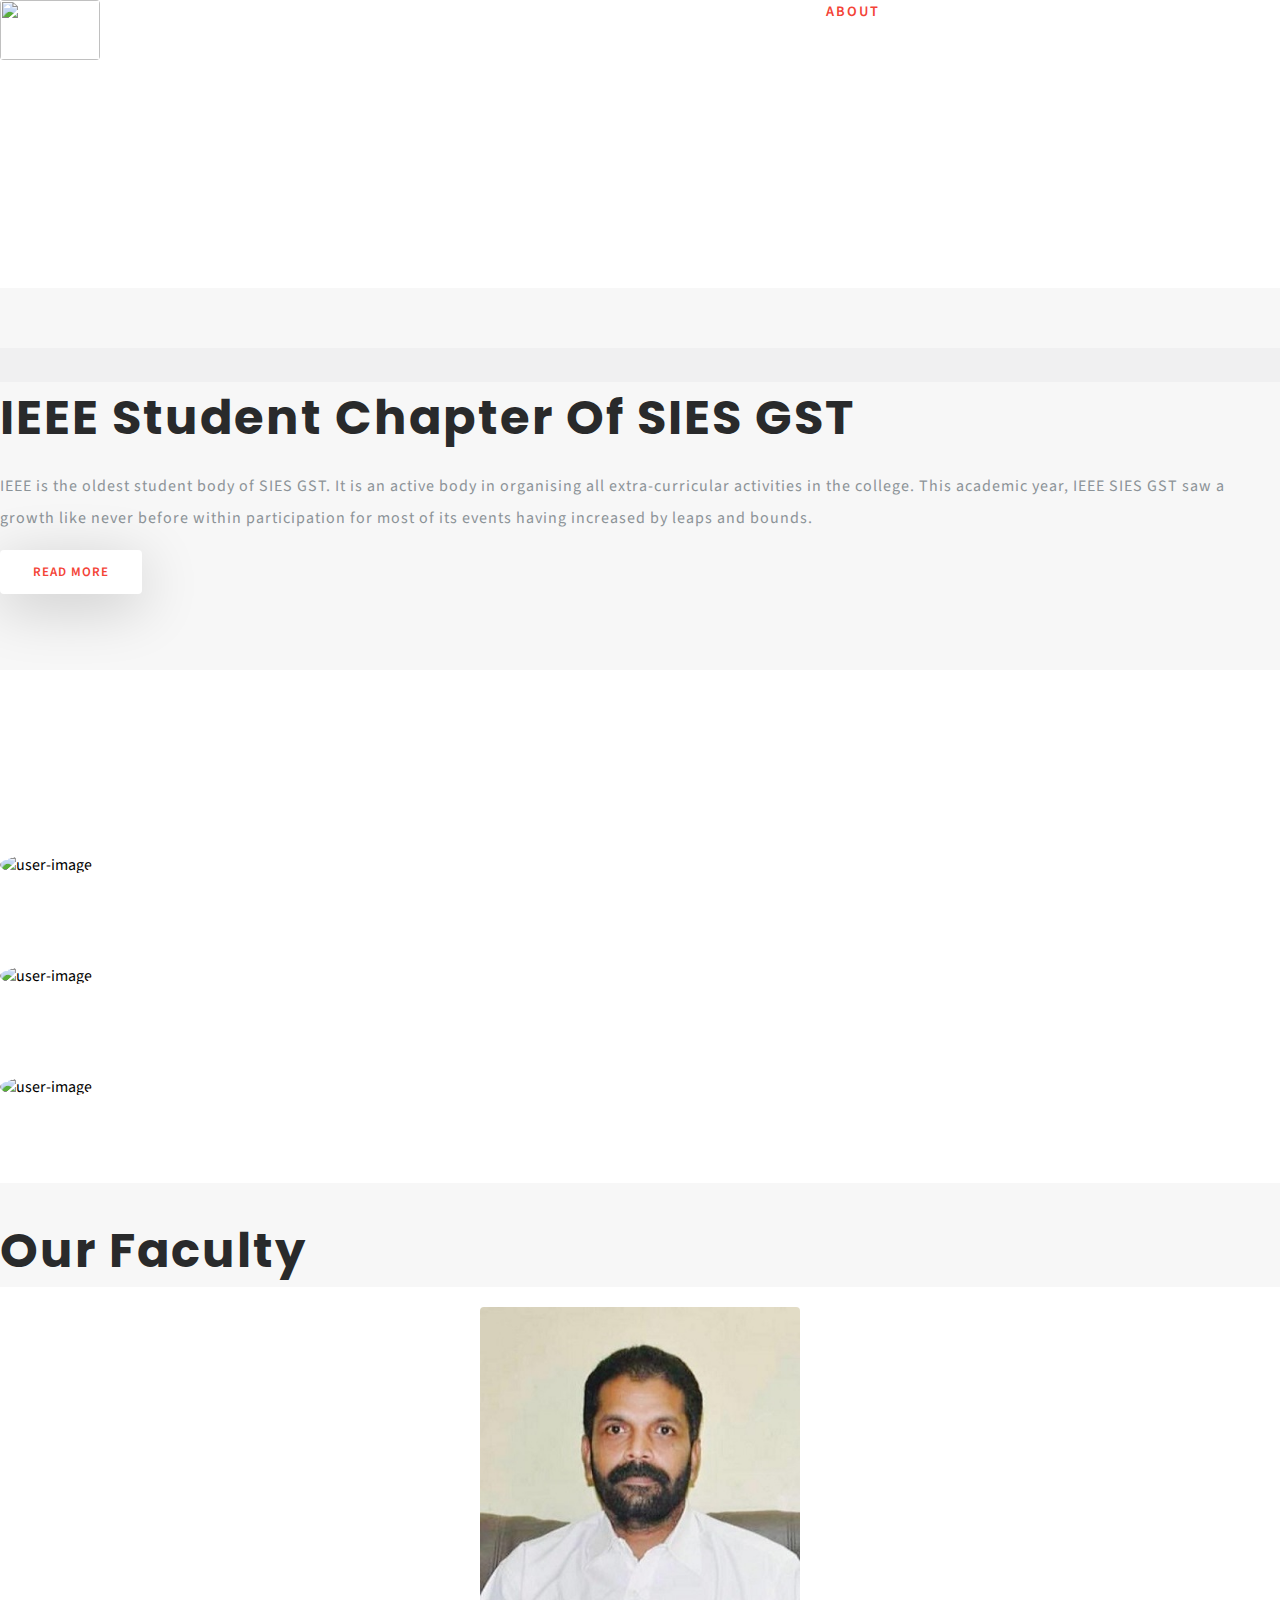
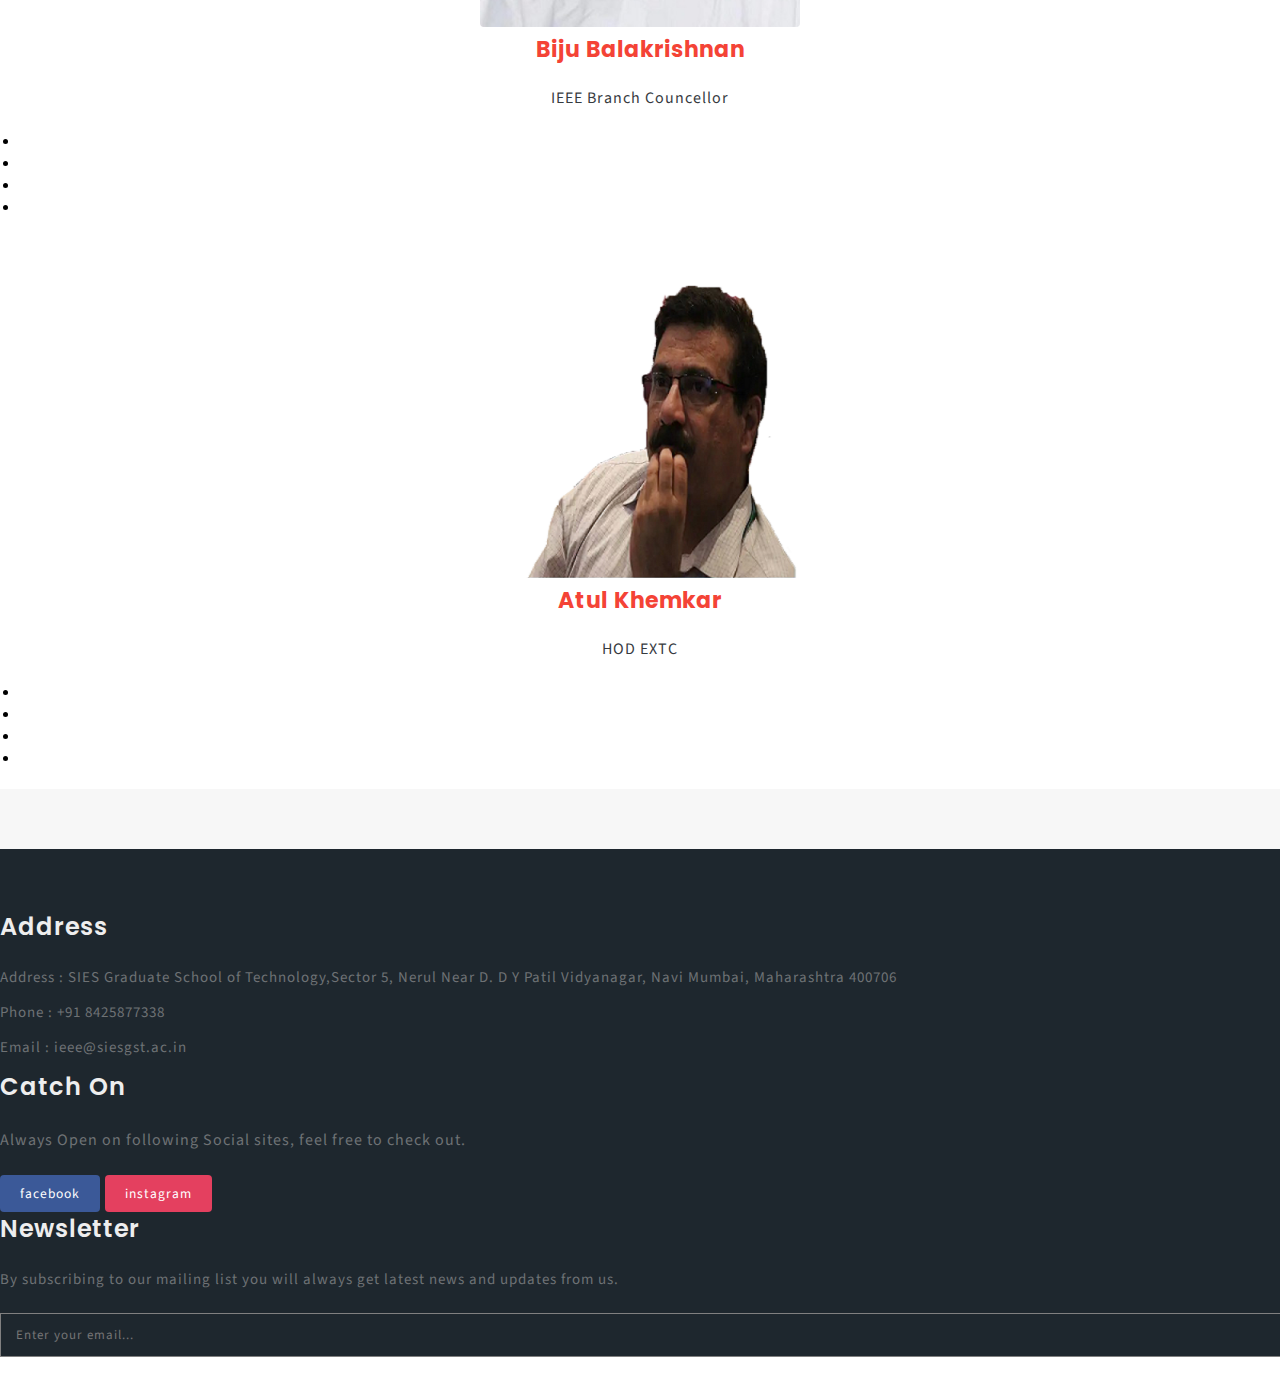
==== commit 9504e530: "Merge pull request #1 from OMKARMULICK/master" ====
--- a/about.html
+++ b/about.html
@@ -84,12 +84,12 @@
     </div>
     <!--//main-content-->
     <!---->
-    <ol class="breadcrumb">
+    <!-- <ol class="breadcrumb">
         <li class="breadcrumb-item">
             <a href="index.html">Home</a>
         </li>
         <li class="breadcrumb-item active">About Us</li>
-    </ol>
+    </ol> -->
     <!---->
     <!--// mian-content -->
     <!-- /hand-crafted -->
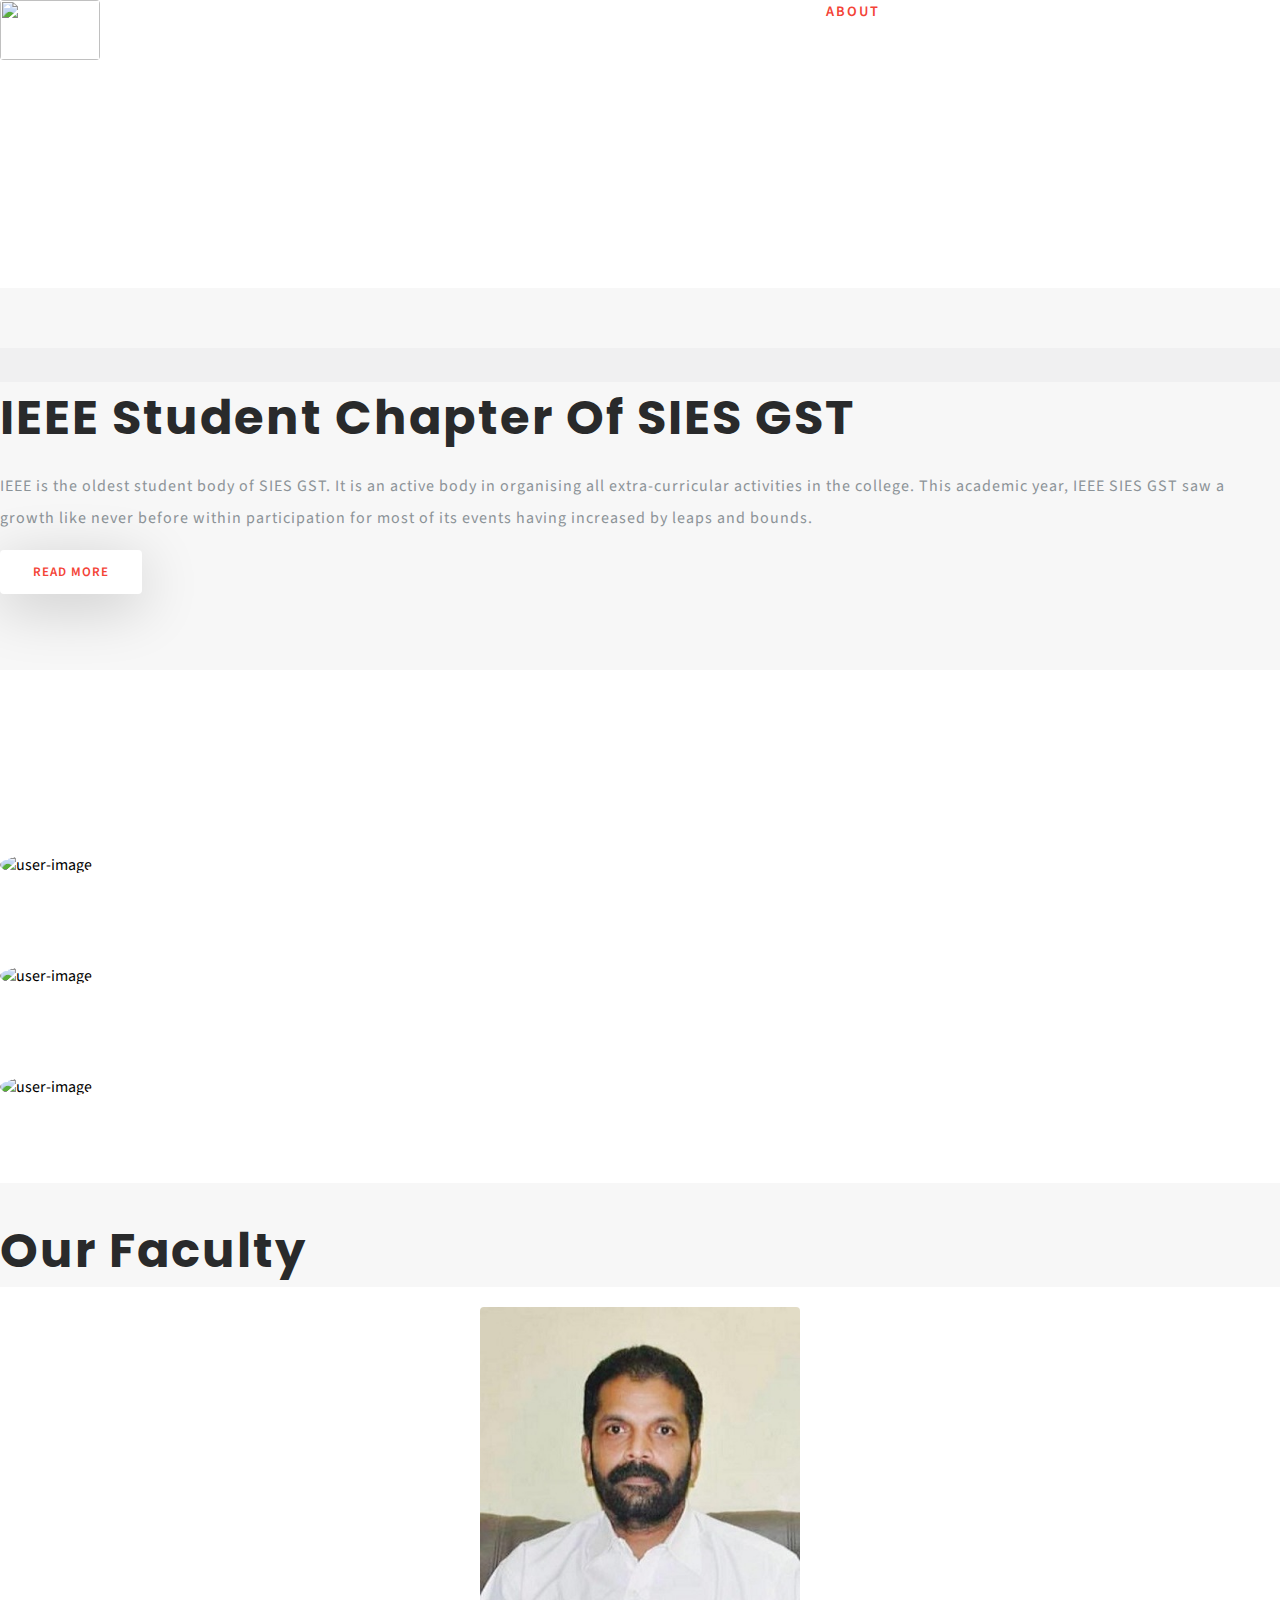
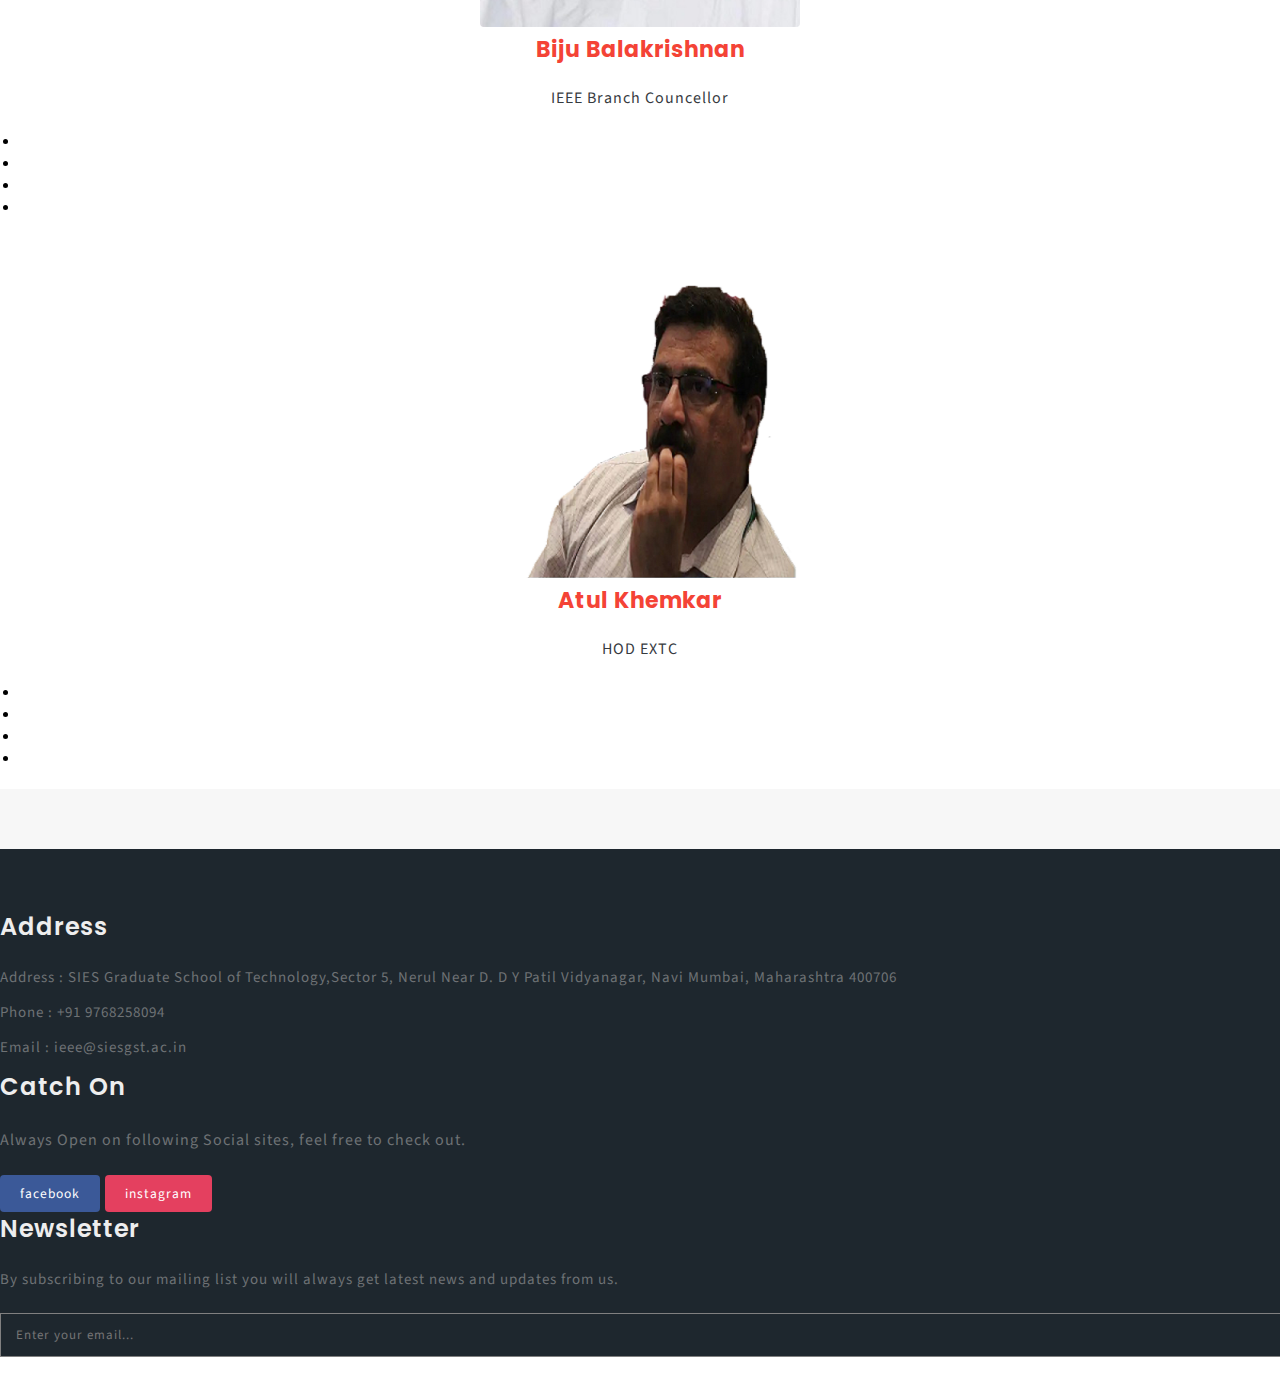
==== commit bba39099: "phone no updated" ====
--- a/about.html
+++ b/about.html
@@ -58,7 +58,7 @@
                     <ul class="menu mt-2">
                         <li><a href="index.html">Home</a></li>
                         <li class="active"><a href="about.html">About</a></li>
-                        <li><a href="techopedia.html">Techopedia 2K19</a></li>
+                        <li><a href="techopedia/index.html">Techopedia 2K19</a></li>
                         
                         <li>
                             <!-- First Tier Drop Down -->
@@ -269,7 +269,7 @@
                         <p>Address : SIES Graduate School of Technology,Sector 5, Nerul Near D. D Y Patil 
                          Vidyanagar, Navi Mumbai, 
                      Maharashtra 400706 </p>
-                     <p>Phone : +91 8425877338</p>
+                     <p>Phone : +91 9768258094</p>
                      <p>Email : <a href="mailto:ieee@siesgst.ac.in">ieee@siesgst.ac.in</a></p>
                  </div>
              </div>
@@ -279,7 +279,7 @@
                 </div>
                 <p>Always Open on following Social sites, feel free to check out.</p>
                 <ul class="social_section_1info">
-                    <li class="mb-2 facebook"><a href="#"><span class="fa fa-facebook mr-1"></span>facebook</a></li>
+                    <li class="mb-2 facebook"><a href="https://m.facebook.com/ieeesiesgstofficial/"><span class="fa fa-facebook mr-1"></span>facebook</a></li>
 
                     <li class="mb-2 instagram"><a href="https://www.instagram.com/ieeesiesgst/"><span class="fa fa-instagram mr-1"></span>instagram</a></li>
 
--- a/css/style.css
+++ b/css/style.css
@@ -34,6 +34,7 @@
 
 input[type="button"],
 input[type="submit"],
+input[type="tel"],
 input[type="text"],
 input[type="email"],
 input[type="search"] {
@@ -874,6 +875,7 @@
 }
 
 .contact-main-info input[type="text"],
+.contact-main-info input[type="tel"],
 .contact-main-info input[type="email"] {
     width: 100%;
     color: #999;
@@ -957,6 +959,11 @@
     min-height: 400px;
     border: none;
     border: 4px solid #eee;
+}
+
+.map{
+    padding-top: 0px !important;
+    padding-bottom: 0px !important;
 }
 
 /*-- contact page --*/
@@ -1820,4 +1827,74 @@
 }
 
 
+
+
+/* Responsivness */
+
+
+@media(max-width: 767px) {
+    .ac-res-img {
+        position: relative;
+        top: 180px;
+    }
+
+    .ac-res-txt {
+        position: relative;
+        top: -440px;
+    }
+}
+
+@media(max-width: 375px) {
+    .ac-res-img {
+        position: relative;
+        top: 200px;
+    }
+
+    .ac-res-txt {
+        position: relative;
+        top: -280px;
+    }
+}
+
+@media(max-width: 414px) {
+    .ac-res-img {
+        position: relative;
+        top: 200px;
+    }
+
+    .ac-res-txt {
+        position: relative;
+        top: -320px;
+    }
+}
+
+@media(max-width: 375px) {
+    .ac-res-img {
+        position: relative;
+        top: 200px;
+    }
+
+    .ac-res-txt {
+        position: relative;
+        top: -300px;
+    }
+}
+
+
+@media(max-width: 320px) {
+    .ac-res-img {
+        position: relative;
+        top: 240px;
+    }
+
+    .ac-res-txt {
+        position: relative;
+        top: -250px;
+    }
+}
+
+
+
+
+
 </style>
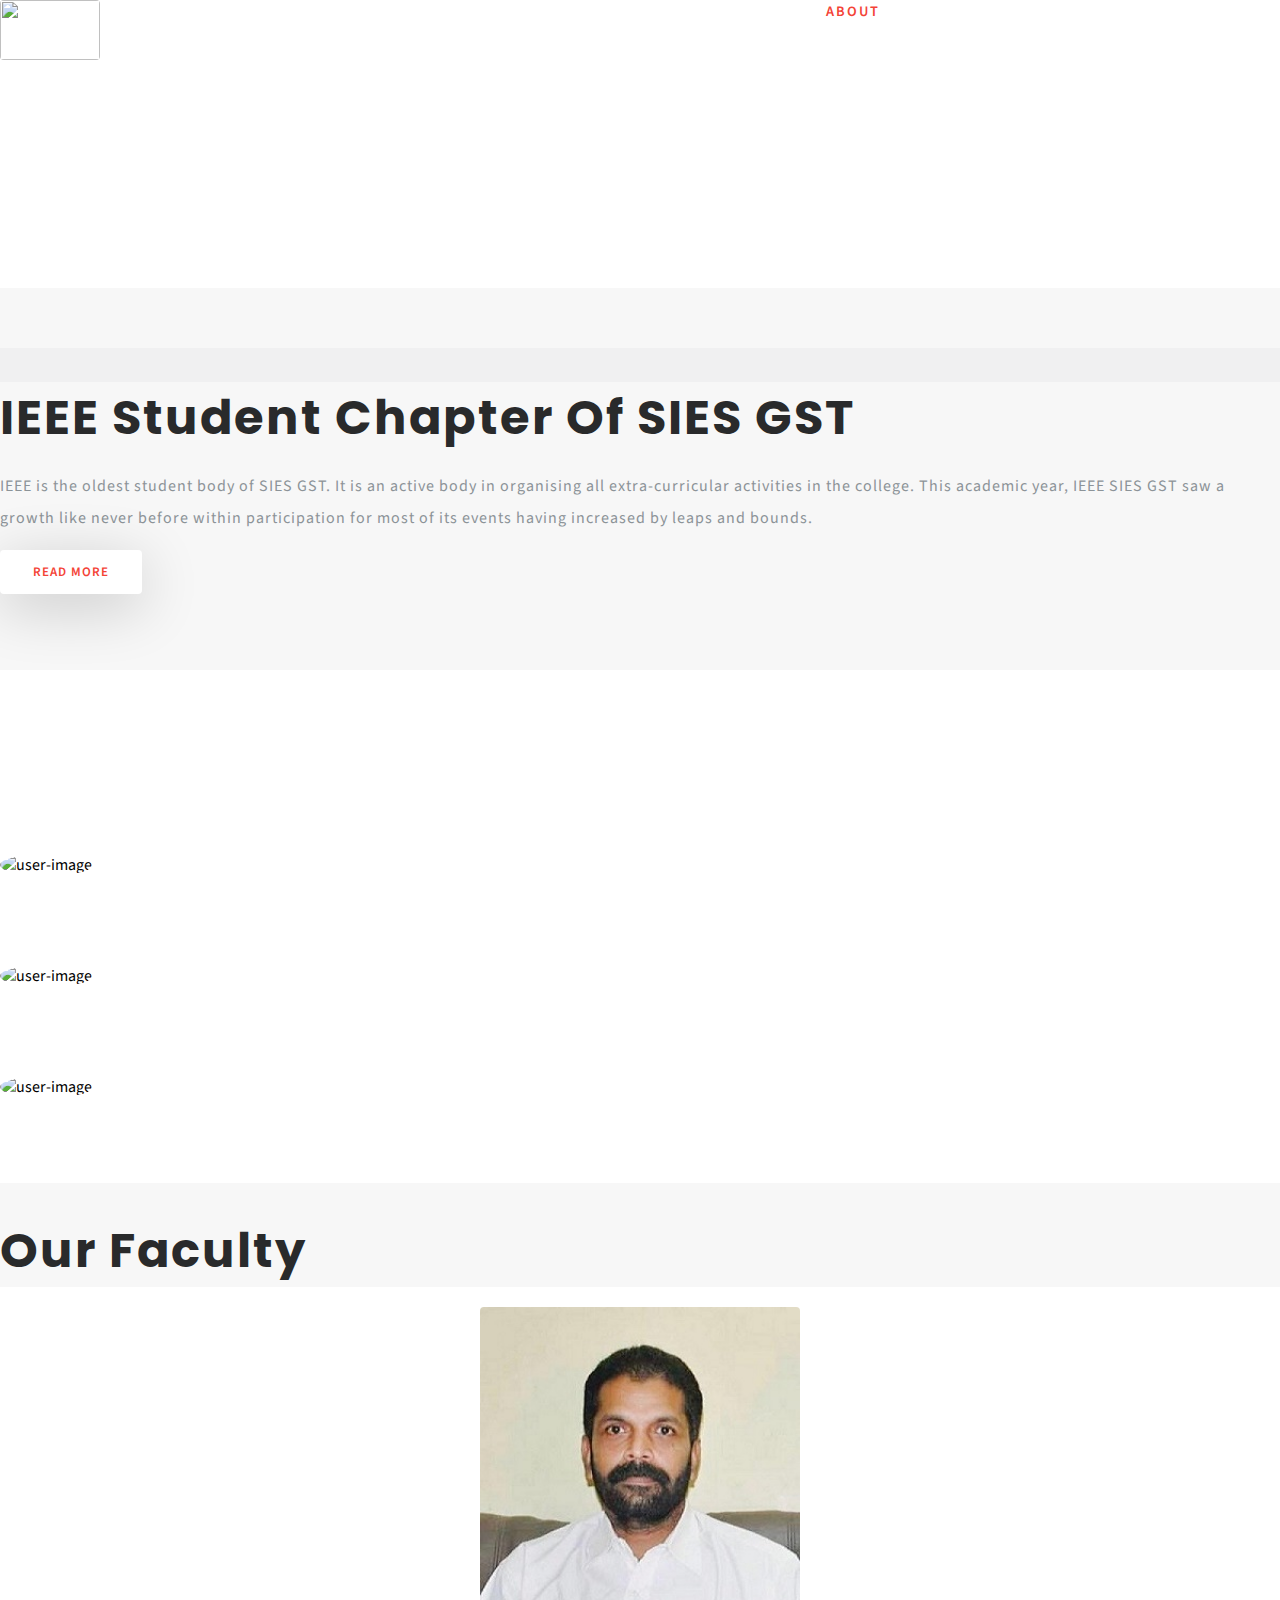
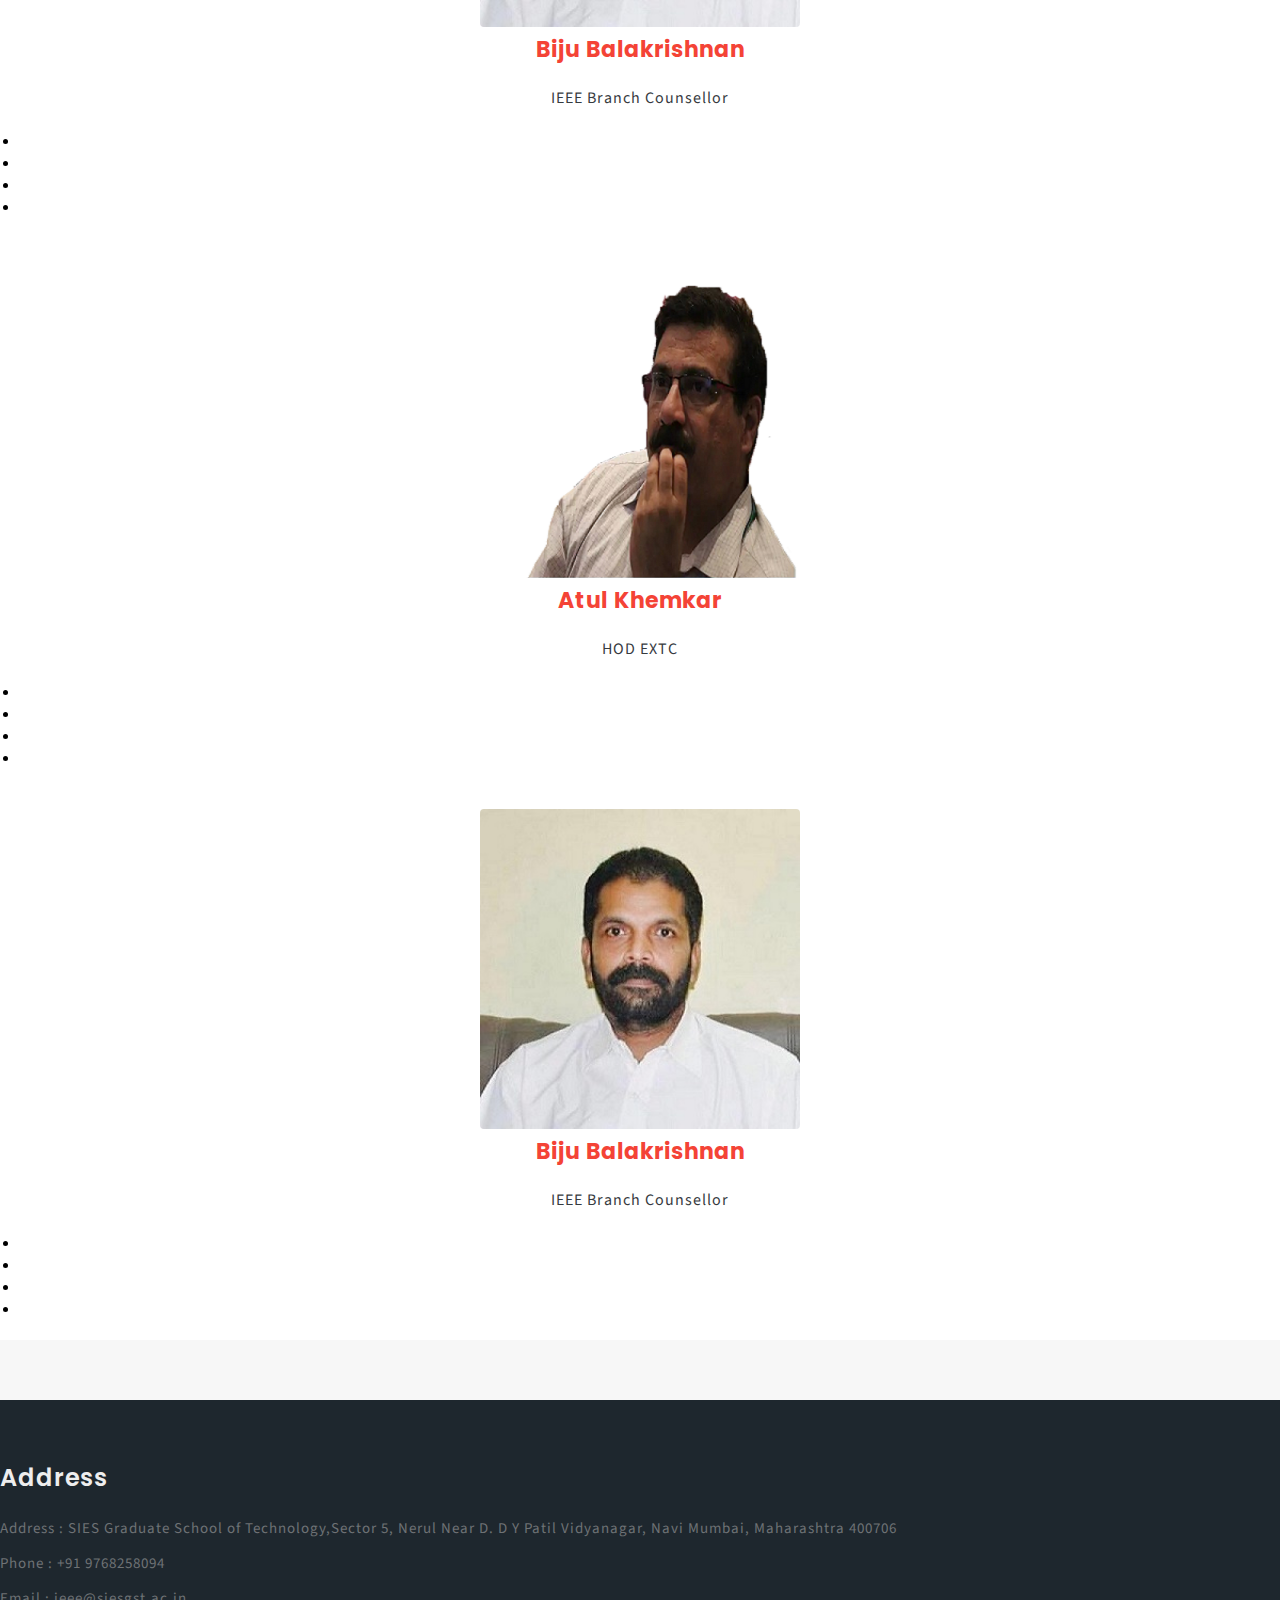
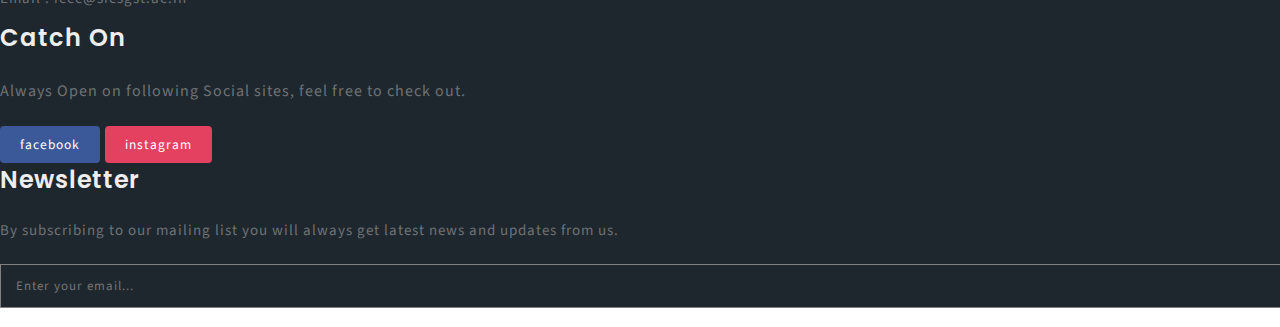
==== commit 09675a9a: "Home page cards complete. Techopedia card temporarily removed. Code commented out." ====
--- a/about.html
+++ b/about.html
@@ -164,14 +164,14 @@
     <div class="container py-lg-5 py-md-4 py-sm-4 py-3" style="padding-top: 32px !important;">
         <h3 class="tittle text-center mb-lg-5 pb-3" style="margin-bottom: 0px !important;"> Our Faculty</h3>
         <div class="row">
-          <div class="blog-color col-lg-6">
+          <div class="blog-color col-lg-4">
             <div class="blog-grid-cover" style="text-align: center;">
               <div class="w3pvt-post-img">
                 <img src="images/IMG_5532.jpg" class="img-fluid" alt="" style="height: 20em;">
               </div>
               <div class="blog-txt-info">
                <h4 class="mt-3"><a href="about.html">Biju Balakrishnan</a></h4>
-                <p class="mt-lg-4 mt-3" style="color: #373b3f;">IEEE Branch Councellor</p>
+                <p class="mt-lg-4 mt-3" style="color: #373b3f;">IEEE Branch Counsellor</p>
                 <div class="news-date-list mt-2 text-center">
                   <div  class="d-flex justify-content-between">
                     <div class="commant-tag"><a href="#"></a></div>
@@ -202,7 +202,7 @@
               </div>
             </div>
           </div>
-          <div class="blog-color col-lg-6" style="text-align: center;">
+          <div class="blog-color col-lg-4" style="text-align: center;">
             <div class="blog-grid-cover">
               <div class="w3pvt-post-img">
                 <img src="images/HOD_White.jpg" class="img-fluid" alt="" style="height: 20em;">
@@ -210,6 +210,44 @@
               <div class="blog-txt-info">
                 <h4 class="mt-3"><a href="about.html">Atul Khemkar</a></h4>
                 <p class="mt-lg-4 mt-3" style="color: #373b3f;">HOD EXTC</p>
+                <div class="news-date-list mt-2 text-center">
+                  <div  class="d-flex justify-content-between">
+                    <div class="commant-tag"><a href="#"></a></div>
+                  </div>
+                </div>
+                <ul class="list-inline">
+                    <li class="list-inline-item">
+                        <a class="social-icon text-xs-center" target="_blank" href="#" style="color: #0038a4;">
+                            <i class="fa fa-facebook"></i>
+                        </a>
+                    </li>
+                    <li class="list-inline-item">
+                        <a class="social-icon text-xs-center" target="_blank" href="#" style="color: #0038a4;">
+                            <i class="fa fa-twitter"></i>
+                        </a>
+                    </li>
+                    <li class="list-inline-item">
+                        <a class="social-icon text-xs-center" target="_blank" href="#" style="color: #0038a4;">
+                            <i class="fa fa-linkedin"></i>
+                        </a>
+                    </li>
+                    <li class="list-inline-item">
+                        <a class="social-icon text-xs-center" target="_blank" href="#" style="color: #0038a4;">
+                            <i class="fa fa-google"></i>
+                        </a>
+                    </li>
+                </ul>
+              </div>
+            </div>
+          </div>
+          <div class="blog-color col-lg-4">
+            <div class="blog-grid-cover" style="text-align: center;">
+              <div class="w3pvt-post-img">
+                <img src="images/IMG_5532.jpg" class="img-fluid" alt="" style="height: 20em;">
+              </div>
+              <div class="blog-txt-info">
+               <h4 class="mt-3"><a href="about.html">Biju Balakrishnan</a></h4>
+                <p class="mt-lg-4 mt-3" style="color: #373b3f;">IEEE Branch Counsellor</p>
                 <div class="news-date-list mt-2 text-center">
                   <div  class="d-flex justify-content-between">
                     <div class="commant-tag"><a href="#"></a></div>
@@ -291,8 +329,8 @@
                 </div>
                 <div class="footer-text">
                     <p>By subscribing to our mailing list you will always get latest news and updates from us.</p>
-                    <form action="#" method="post">
-                        <input type="email" name="Email" placeholder="Enter your email..." required="">
+                    <form action="subscribe_about.php" method="POST">
+                        <input type="email" name="email" placeholder="Enter your email..." required="">
                         <button class="btn1 btn"><span class="fa fa-paper-plane-o" aria-hidden="true"></span></button>
                         <div class="clearfix"> </div>
                     </form>
--- a/css/style.css
+++ b/css/style.css
@@ -175,7 +175,7 @@
 
 
 .menu li ul li:hover {
-    background: #f8f9fa;
+    background: #f0f0f0;
 }
 
 /* Background color change on Hover */
@@ -1898,3 +1898,223 @@
 
 
 </style>
+
+
+/*Home page cards*/
+
+.card{
+    margin: auto;
+    left: 0;
+    right: 0;
+}
+
+.card .info button a{
+    color: white;
+    font-family: "Work Sans", sans-serif;
+}
+
+.card:hover .pic{
+    transform: scale(0.5,0.3) translateY(-650px);
+    background-size: 100% 150%;
+    background-position: 0 -25px;
+    border-radius: 50% !important;
+    transition: 1s;
+}
+
+.card1 .info{
+    height: 100%;
+    width: 100%;
+    display: flex;
+    justify-content: center;
+}
+
+.card1 .name{
+    font-size: 35px;
+    line-height: 1.3;
+    font-family: "Raleway",sans-serif;
+    color: #fff;
+    position: absolute;
+    letter-spacing: 2px;
+    top: 100px;
+    font-weight: 600;
+}
+
+.card1 .prof{
+    font-size: 25px;
+    position: absolute;
+    top: 197px;
+    font-family: "Work Sans", sans-serif;
+    color: #a87e7b;
+}
+
+.card1 .divider{
+    background-color: #949594;
+    height: 1.5px;
+    width: 50px;
+    position: absolute;
+    top: 245px;
+}
+
+.card1 .bio{
+    position: absolute;
+    top: 260px;
+    color: #949594;
+    text-align: center;
+    font-size: 20px;
+    font-family: "Work Sans", sans-serif;
+    line-height: 28px;
+}
+
+.card1 .info button{
+    position: absolute;
+    bottom: 30px;
+    background-color: #000;
+    border: none;
+    font-size: 15px;
+    padding: 2px 5px;
+    font-family: "Work Sans", sans-serif;
+}
+
+.card1 .pic{
+    height: 100%;
+    width: 100%;
+    position: absolute;
+    transition: 1s;
+}
+
+
+.card2 .info{
+    height: 100%;
+    width: 100%;
+    display: flex;
+    justify-content: center;
+}
+
+.card2 .name{
+    font-size: 35px;
+    font-family: "Raleway",sans-serif;
+    color: #f79f08;
+    position: absolute;
+    letter-spacing: 2px;
+    top: 105px;
+    font-weight: 600;
+}
+
+.card2 .prof{
+    font-size: 25px;
+    position: absolute;
+    top: 155px;
+    font-family: "Work Sans", sans-serif;
+    color: #a3663c;
+}
+
+.card2 .divider{
+    background-color: #949594;
+    height: 1.5px;
+    width: 50px;
+    position: absolute;
+    top: 205px;
+}
+
+.card2 .bio{
+    position: absolute;
+    top: 225px;
+    color: #949594;
+    text-align: center;
+    font-size: 21px;
+    font-family: "Work Sans", sans-serif;
+    line-height: 28px;
+}
+
+.card2 .info button{
+    position: absolute;
+    bottom: 30px;
+    background-color: #000;
+    border: none;
+    font-size: 15px;
+    padding: 2px 5px;
+    color: white;
+    font-family: "Work Sans", sans-serif;
+}
+
+.card2 .pic{
+    height: 100%;
+    width: 100%;
+    position: absolute;
+    transition: 1s;
+}
+
+
+
+.card3 .info{
+    height: 100%;
+    width: 100%;
+    display: flex;
+    justify-content: center;
+}
+
+.card3 .name{
+    font-size: 35px;
+    font-family: "Raleway",sans-serif;
+    color: #f79f08;
+    position: absolute;
+    letter-spacing: 2px;
+    top: 100px;
+    font-weight: 600;
+}
+
+.card3 .prof{
+    font-size: 25px;
+    position: absolute;
+    top: 147px;
+    font-family: "Work Sans", sans-serif;
+    color: #555555;
+}
+
+.card3 .divider{
+    background-color: #949594;
+    height: 1.5px;
+    width: 50px;
+    position: absolute;
+    top: 195px;
+}
+
+.card3 .bio{
+    position: absolute;
+    top: 220px;
+    color: #949594;
+    text-align: center;
+    font-size: 18px;
+    font-family: "Work Sans", sans-serif;
+    line-height: 28px;
+}
+
+.card3 .info button{
+    position: absolute;
+    bottom: 30px;
+    background-color: #000;
+    border: none;
+    font-size: 15px;
+    padding: 2px 5px;
+    color: white;
+    font-family: "Work Sans", sans-serif;
+}
+
+.card3 .pic{
+    height: 100%;
+    width: 100%;
+    position: absolute;
+    transition: 1s;
+}
+
+@media (max-width: 500px)
+{
+    .card .pic
+    {
+        transform: scale(0.5,0.3) translateY(-650px);
+        background-size: 100% 150%;
+        background-position: 0 -25px;
+        border-radius: 50% !important;
+        transition: 1s;
+    }
+}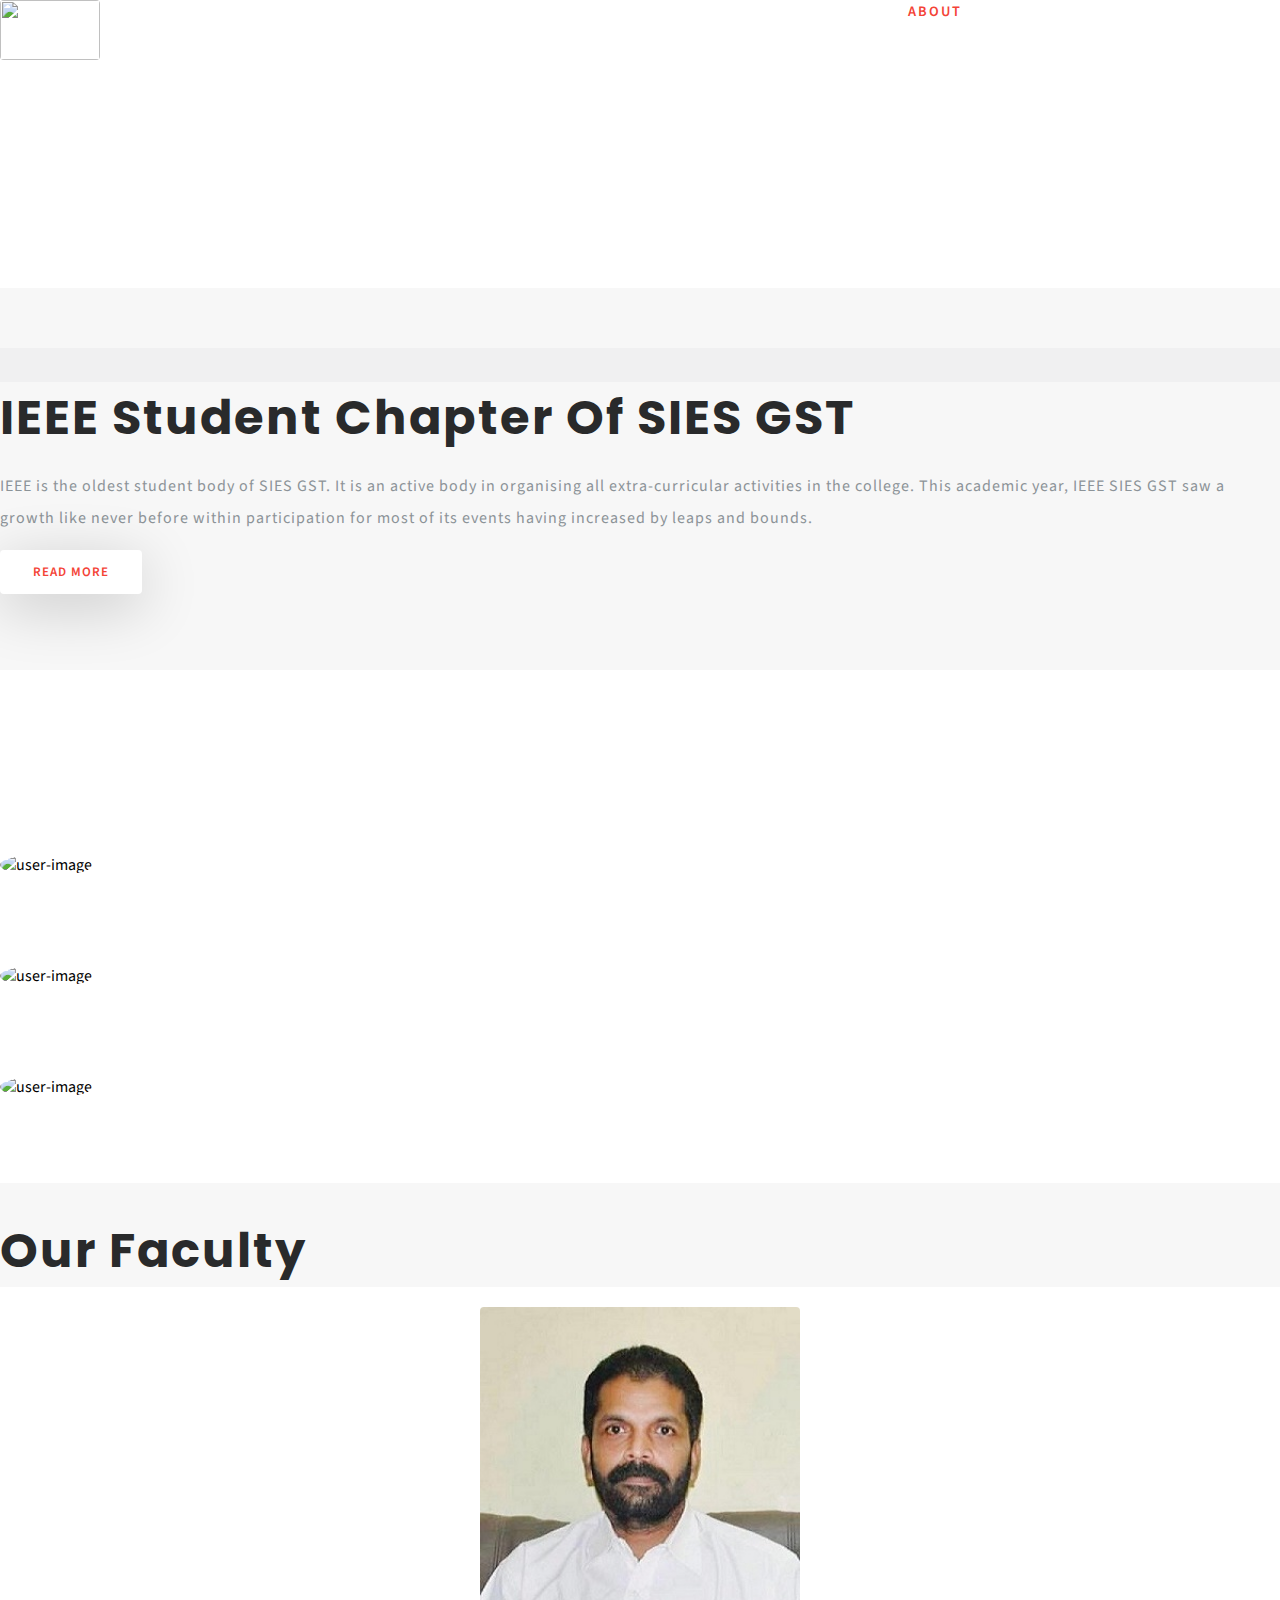
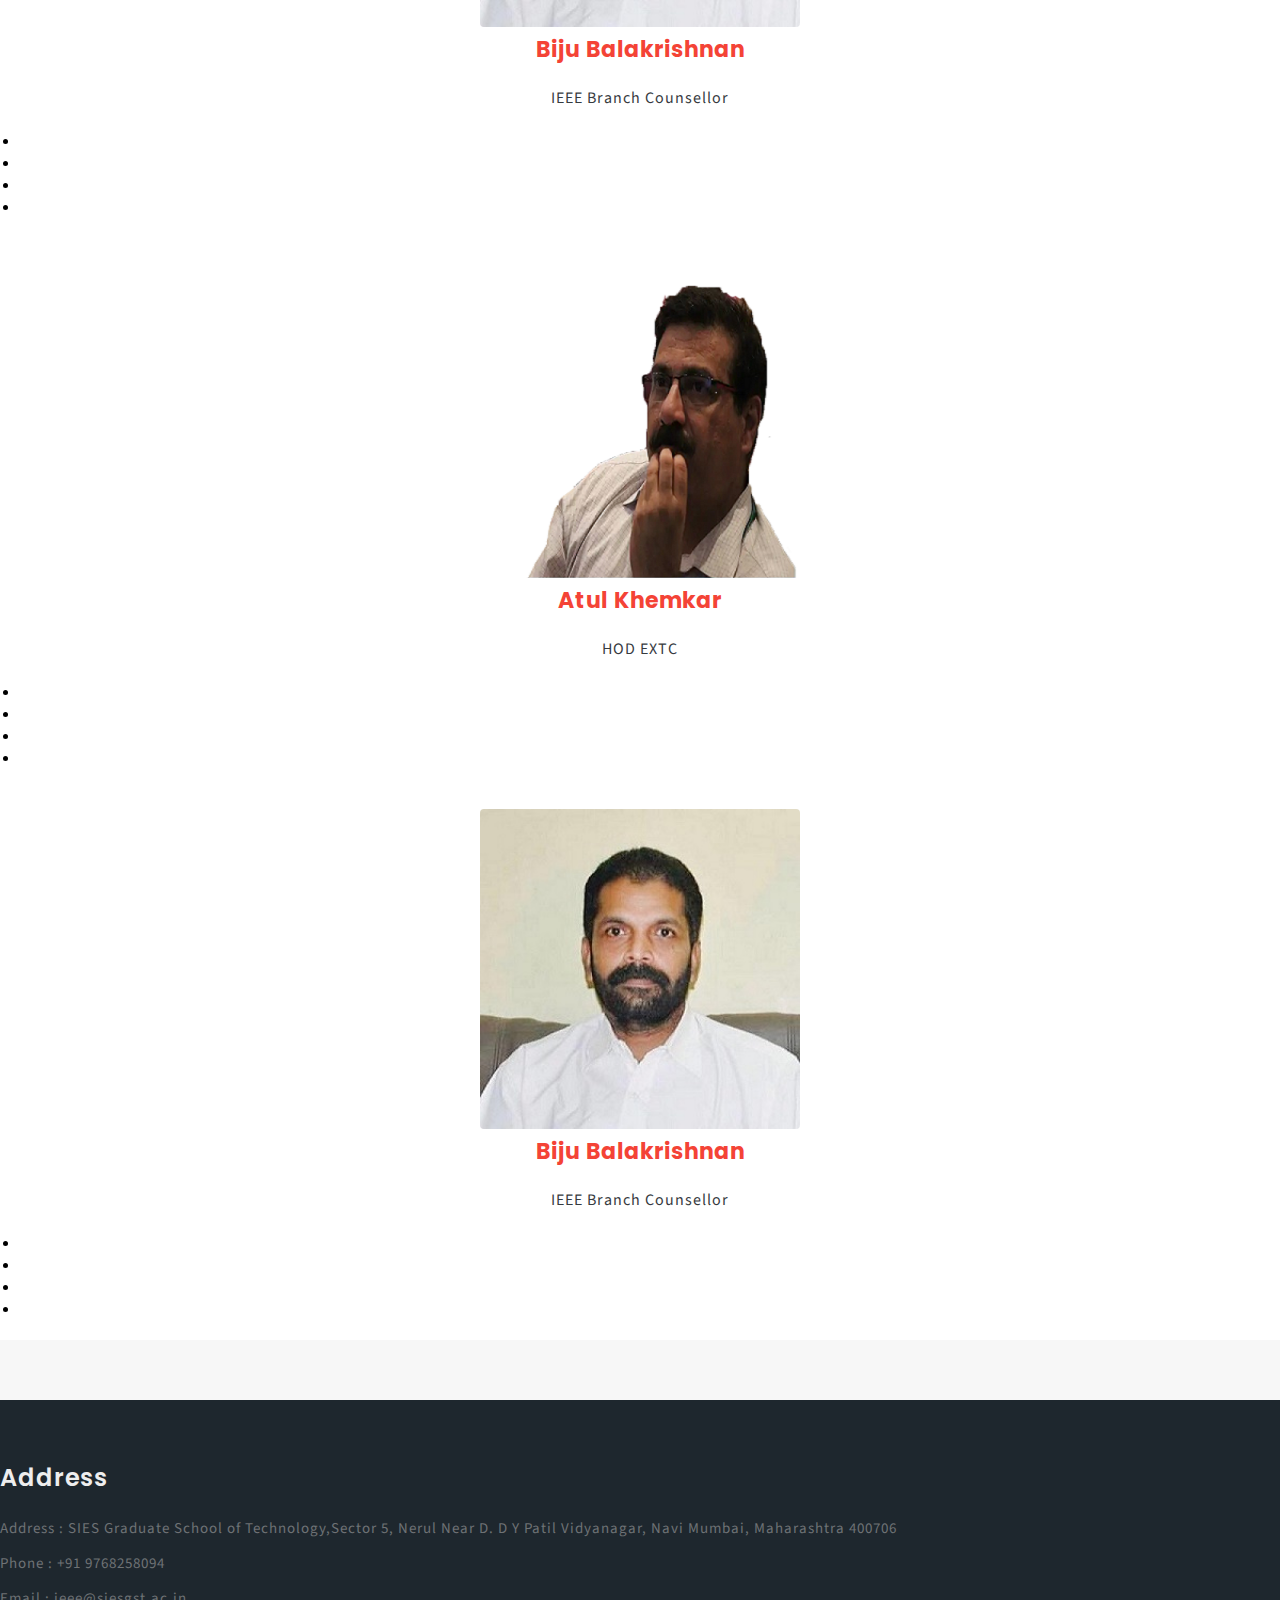
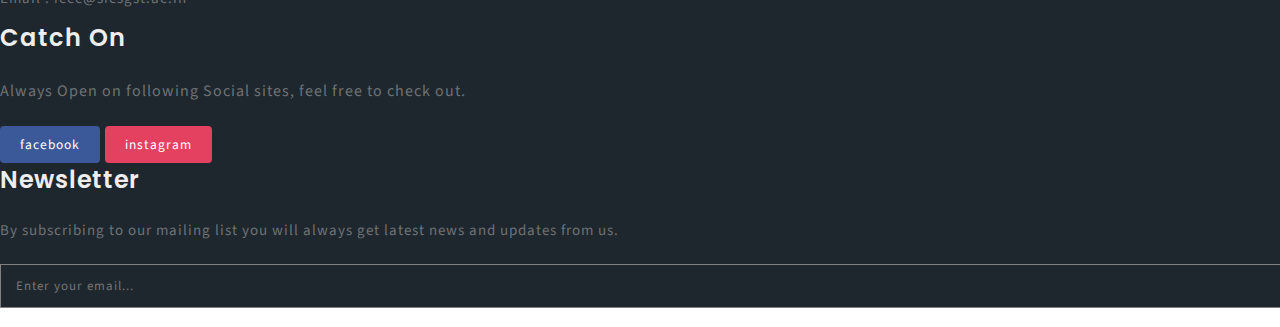
==== commit 17175422: "Navbar updated for all links" ====
--- a/about.html
+++ b/about.html
@@ -58,7 +58,8 @@
                     <ul class="menu mt-2">
                         <li><a href="index.html">Home</a></li>
                         <li class="active"><a href="about.html">About</a></li>
-                        <li><a href="techopedia/index.html">Techopedia 2K19</a></li>
+                        <li><a href="wie.html">WIE</a></li>
+                        
                         
                         <li>
                             <!-- First Tier Drop Down -->
@@ -69,11 +70,22 @@
 
                                 <li><a href="gallery.html">Gallery</a></li>
                                 <li><a href="services.html">Achievements</a></li>
+                                <li><a href="mtts.html">MTT-S</a></li>
+                                <li><a href="techopedia/index.html">Techopedia 2K19</a></li>
                                 <li><a href="team.html">Our Team</a></li>
                             </ul>
                         </li>
 
                         <li><a href="contact.html">Contact</a></li>
+                        <li><div id="google_translate_element"></div>
+
+<script type="text/javascript">
+function googleTranslateElementInit() {
+  new google.translate.TranslateElement({pageLanguage: 'en'}, 'google_translate_element');
+}
+</script>
+
+<script type="text/javascript" src="https://translate.google.com/translate_a/element.js?cb=googleTranslateElementInit"></script></li>
                     </ul>
                 </nav>
                 <!-- //nav -->
--- a/css/style.css
+++ b/css/style.css
@@ -2115,6 +2115,6 @@
         background-size: 100% 150%;
         background-position: 0 -25px;
         border-radius: 50% !important;
-        transition: 1s;
+        transition: 0s;
     }
 }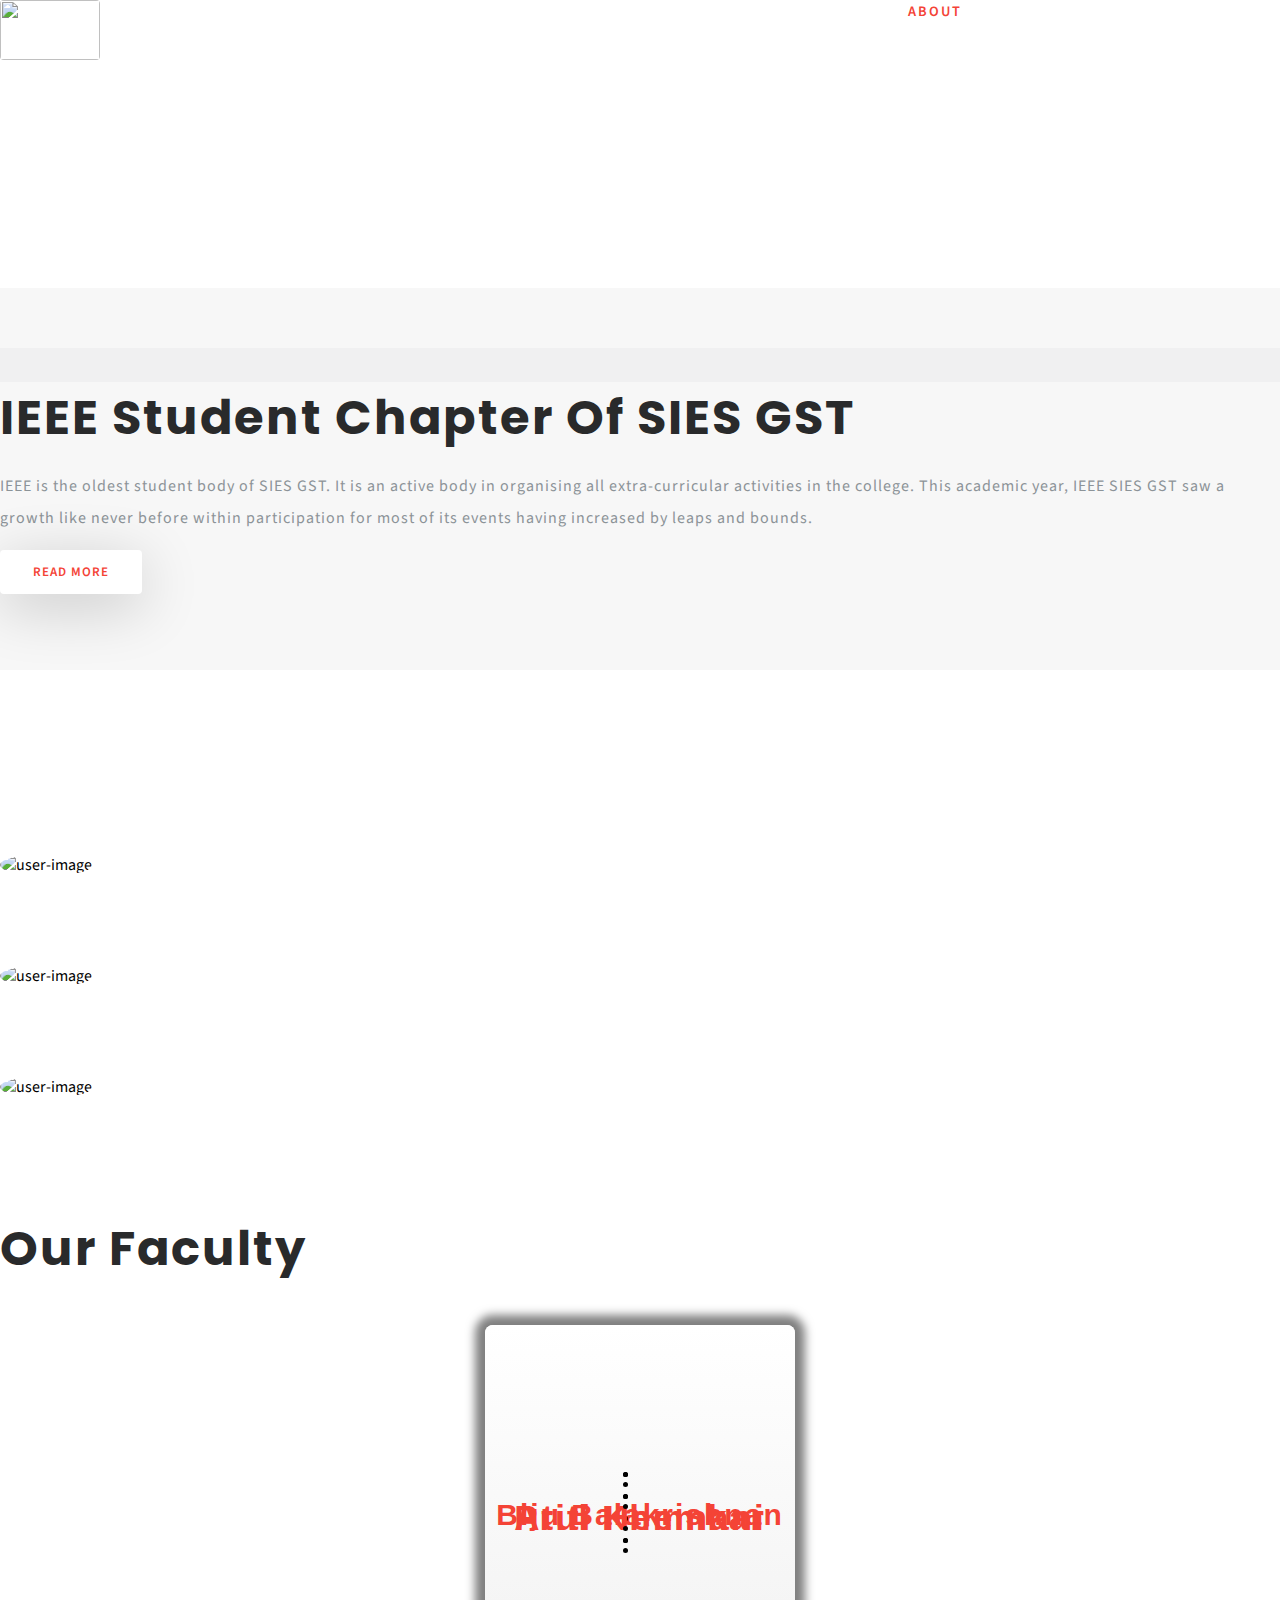
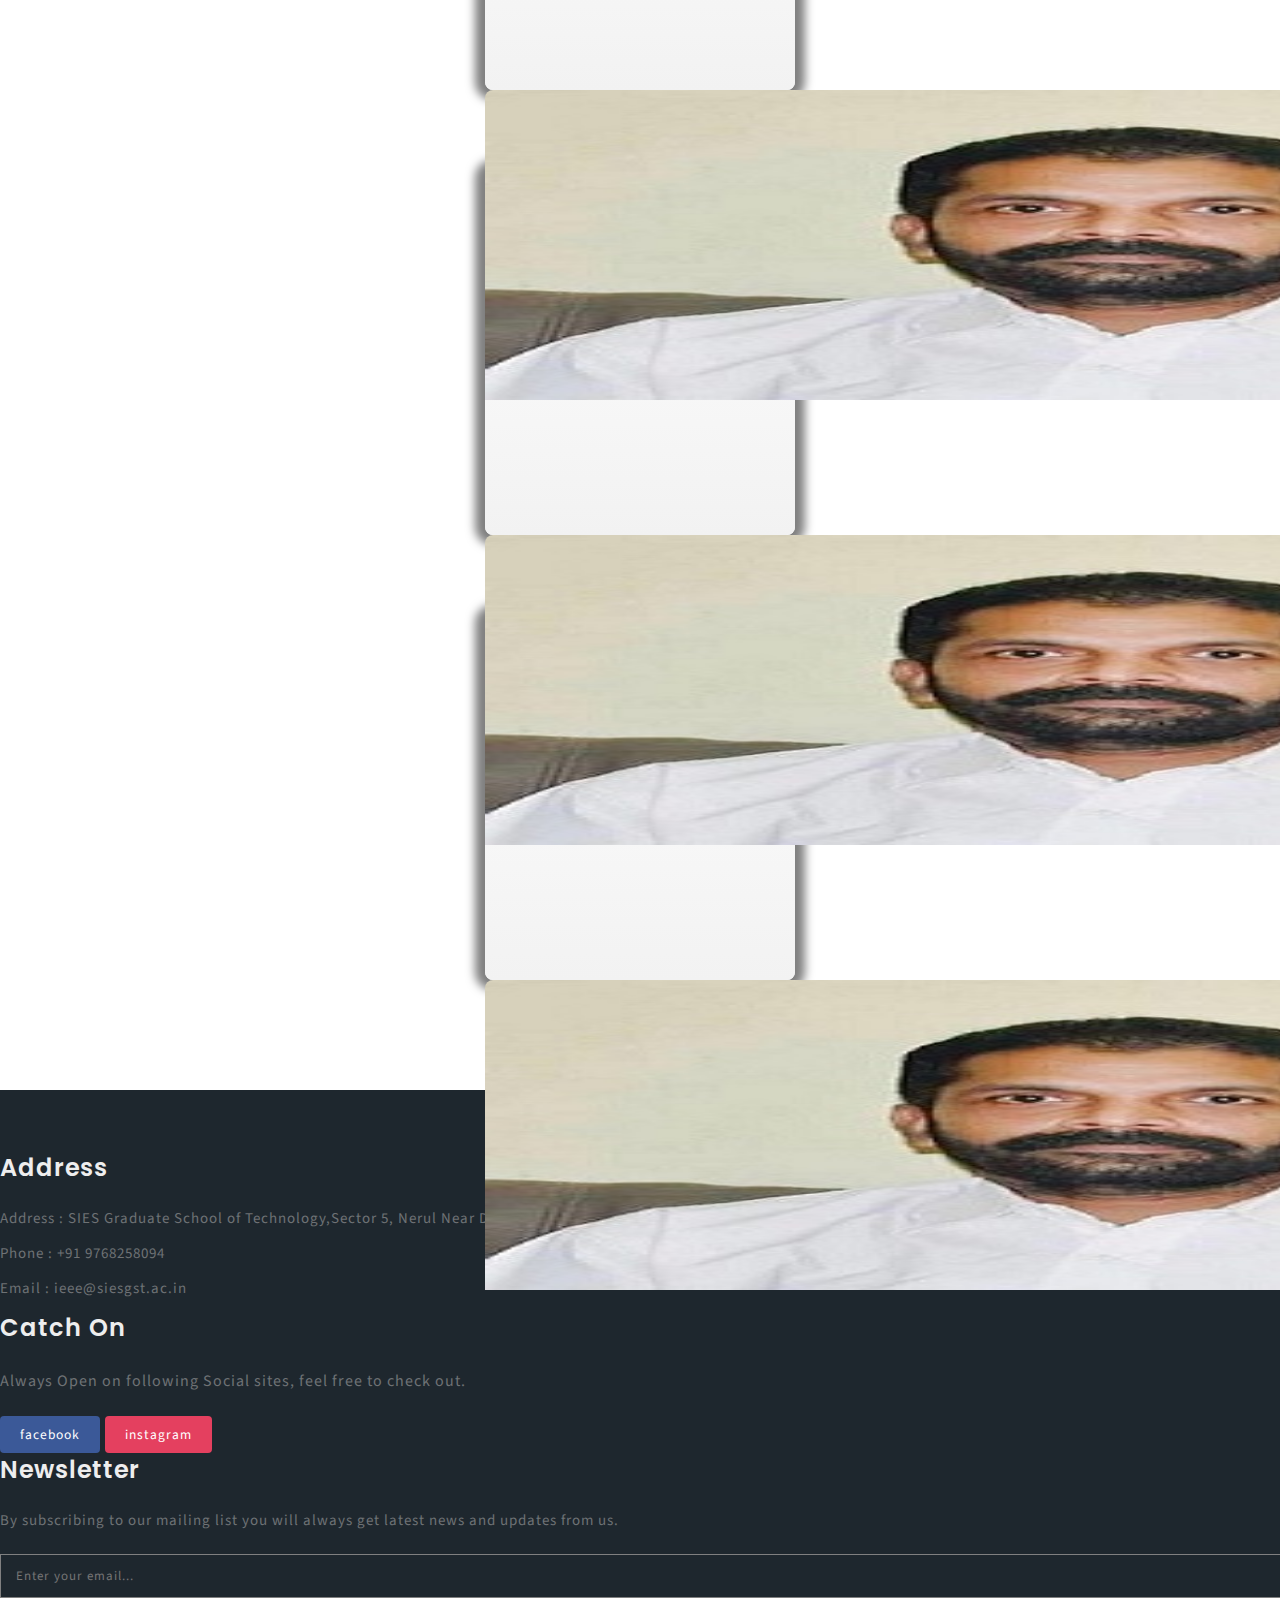
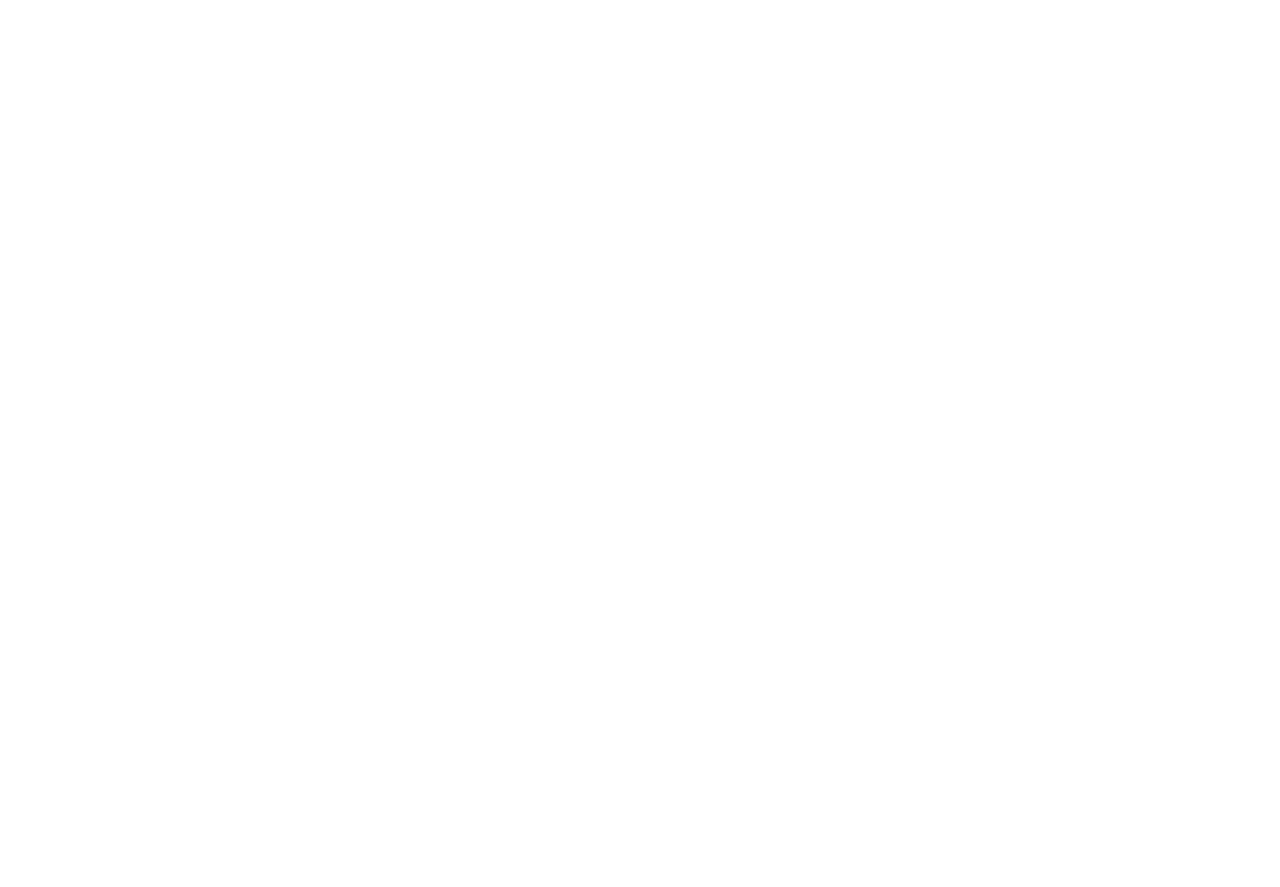
==== commit af2632f8: "Changed faculty cards" ====
--- a/about.html
+++ b/about.html
@@ -6,7 +6,7 @@
 -->
 
 <!DOCTYPE html>
-<html lang="zxx">
+<html lang="en-US">
 
 <head>
     <title>IEEE Chapter</title>
@@ -172,24 +172,20 @@
 <!-- cards Ends Here -->
 
 
-<section class="blog py-lg-4 py-md-3 py-sm-3 py-3" id="blog" style="padding-top: 0px !important;">
-    <div class="container py-lg-5 py-md-4 py-sm-4 py-3" style="padding-top: 32px !important;">
-        <h3 class="tittle text-center mb-lg-5 pb-3" style="margin-bottom: 0px !important;"> Our Faculty</h3>
-        <div class="row">
-          <div class="blog-color col-lg-4">
-            <div class="blog-grid-cover" style="text-align: center;">
-              <div class="w3pvt-post-img">
-                <img src="images/IMG_5532.jpg" class="img-fluid" alt="" style="height: 20em;">
-              </div>
-              <div class="blog-txt-info">
-               <h4 class="mt-3"><a href="about.html">Biju Balakrishnan</a></h4>
-                <p class="mt-lg-4 mt-3" style="color: #373b3f;">IEEE Branch Counsellor</p>
-                <div class="news-date-list mt-2 text-center">
-                  <div  class="d-flex justify-content-between">
-                    <div class="commant-tag"><a href="#"></a></div>
-                  </div>
-                </div>
-                <ul class="list-inline">
+
+
+
+<div class="container-fluid" style="position: relative !important; height: auto !important; padding-bottom: 70px !important;">
+    <h3 class="tittle text-center mb-lg-5 pb-3" style="margin-bottom: 0px !important; padding-top: 30px;"> Our Faculty</h3>
+    <div class="row">
+        <div class="col-lg-4" style="text-align: -webkit-center; padding: 40px 0px;">
+            <div class="card card1" style="height: 365px !important; width: 310px !important; box-shadow: 0 0 10px 10px rgba(0,0,0,0.5) !important; border-radius: 8px !important; background: linear-gradient(#ffffff, #f2f2f2) !important; top: 35px;">
+                <div class="info">
+                    <div class="names">Biju Balakrishnan</div>
+                    <div class="post">IEEE Branch Counsellor</div>
+                    <div class="dividers"></div>
+                    <div class="social">
+                        <ul class="list-inline">
                     <li class="list-inline-item">
                         <a class="social-icon text-xs-center" target="_blank" href="#" style="color: #0038a4;">
                             <i class="fa fa-facebook"></i>
@@ -211,23 +207,19 @@
                         </a>
                     </li>
                 </ul>
-              </div>
-            </div>
-          </div>
-          <div class="blog-color col-lg-4" style="text-align: center;">
-            <div class="blog-grid-cover">
-              <div class="w3pvt-post-img">
-                <img src="images/HOD_White.jpg" class="img-fluid" alt="" style="height: 20em;">
-              </div>
-              <div class="blog-txt-info">
-                <h4 class="mt-3"><a href="about.html">Atul Khemkar</a></h4>
-                <p class="mt-lg-4 mt-3" style="color: #373b3f;">HOD EXTC</p>
-                <div class="news-date-list mt-2 text-center">
-                  <div  class="d-flex justify-content-between">
-                    <div class="commant-tag"><a href="#"></a></div>
-                  </div>
-                </div>
-                <ul class="list-inline">
+                    </div>
+                </div>
+                <div class="pics" style="background: url('images/IMG_5532.jpg'); background-size: 100% 310px; border-radius: 8px; background-repeat: no-repeat;"></div>
+            </div>
+        </div>
+        <div class="col-lg-4" style="text-align: -webkit-center; padding: 40px 0px;">
+            <div class="card card2" style="height: 365px !important; width: 310px !important; box-shadow: 0 0 10px 10px rgba(0,0,0,0.5) !important; border-radius: 8px !important; background: linear-gradient(#ffffff, #f2f2f2) !important; top: 35px;">
+                <div class="info">
+                    <div class="names">Atul Khemkar</div>
+                    <div class="post">Principal SIES GST</div>
+                    <div class="dividers"></div>
+                    <div class="social">
+                        <ul class="list-inline">
                     <li class="list-inline-item">
                         <a class="social-icon text-xs-center" target="_blank" href="#" style="color: #0038a4;">
                             <i class="fa fa-facebook"></i>
@@ -249,23 +241,20 @@
                         </a>
                     </li>
                 </ul>
-              </div>
-            </div>
-          </div>
-          <div class="blog-color col-lg-4">
-            <div class="blog-grid-cover" style="text-align: center;">
-              <div class="w3pvt-post-img">
-                <img src="images/IMG_5532.jpg" class="img-fluid" alt="" style="height: 20em;">
-              </div>
-              <div class="blog-txt-info">
-               <h4 class="mt-3"><a href="about.html">Biju Balakrishnan</a></h4>
-                <p class="mt-lg-4 mt-3" style="color: #373b3f;">IEEE Branch Counsellor</p>
-                <div class="news-date-list mt-2 text-center">
-                  <div  class="d-flex justify-content-between">
-                    <div class="commant-tag"><a href="#"></a></div>
-                  </div>
-                </div>
-                <ul class="list-inline">
+                    </div>
+                </div>
+                <div class="pics" style="background: url('images/IMG_5532.jpg'); background-size: 100% 310px; border-radius: 8px; background-repeat: no-repeat;"></div>
+            </div>
+        </div>
+        
+        <div class="col-lg-4" style="text-align: -webkit-center; padding: 40px 0px;">
+            <div class="card card3" style="height: 365px !important; width: 310px !important; box-shadow: 0 0 10px 10px rgba(0,0,0,0.5) !important; border-radius: 8px !important; background: linear-gradient(#ffffff, #f2f2f2) !important; top: 35px;">
+                <div class="info">
+                    <div class="names">Priti Hemnani</div>
+                    <div class="post">Electronics and Telecommunications HOD</div>
+                    <div class="dividers"></div>
+                    <div class="social">
+                        <ul class="list-inline">
                     <li class="list-inline-item">
                         <a class="social-icon text-xs-center" target="_blank" href="#" style="color: #0038a4;">
                             <i class="fa fa-facebook"></i>
@@ -287,19 +276,14 @@
                         </a>
                     </li>
                 </ul>
-              </div>
-            </div>
-          </div>
-          
-            
-
-         
-            
-            
-            
-        </div>
+                    </div>
+                </div>
+                <div class="pics" style="background: url('images/IMG_5532.jpg'); background-size: 100% 310px; border-radius: 8px; background-repeat: no-repeat;"></div>
+            </div>
+        </div>
+    
     </div>
-</section>
+</div>
 
 
 
--- a/css/style.css
+++ b/css/style.css
@@ -1914,7 +1914,7 @@
 }
 
 .card:hover .pic{
-    transform: scale(0.5,0.3) translateY(-650px);
+    transform: scale(0.5,0.35) translateY(-600px);
     background-size: 100% 150%;
     background-position: 0 -25px;
     border-radius: 50% !important;
@@ -2111,10 +2111,242 @@
 {
     .card .pic
     {
-        transform: scale(0.5,0.3) translateY(-650px);
+        transform: scale(0.5,0.34) translateY(-600px);
         background-size: 100% 150%;
         background-position: 0 -25px;
         border-radius: 50% !important;
         transition: 0s;
     }
+}
+
+/* MTTS Page */
+
+.main-banner-wie {
+    background: url(../images/wie_banner.jpg)no-repeat center;
+    -webkit-background-size: cover;
+    -moz-background-size: cover;
+    -o-background-size: cover;
+    -ms-background-size: cover;
+    background-size: cover;
+    position: relative;
+    min-height: 50em;
+}
+
+.main-banner-mtts {
+    background: url(../images/mtts_banner.jpg)no-repeat center;
+    -webkit-background-size: cover;
+    -moz-background-size: cover;
+    -o-background-size: cover;
+    -ms-background-size: cover;
+    background-size: cover;
+    position: relative;
+    min-height: 50em;
+}
+
+/*wie page responsiveness*/
+@media(max-width: 767px) {
+    .ac-resp-img {
+        position: relative;
+        top: 180px;
+    }
+
+    .ac-resp-txt {
+        position: relative;
+        top: -250px;
+    }
+}
+
+@media(max-width: 375px) {
+    .ac-resp-img {
+        position: relative;
+        top: 200px;
+    }
+
+    .ac-resp-txt {
+        position: relative;
+        top: -280px;
+    }
+}
+
+@media(max-width: 469px) {
+    .ac-resp-img {
+        position: relative;
+        top: 200px;
+    }
+
+    .ac-resp-txt {
+        position: relative;
+        top: -190px;
+    }
+}
+
+
+@media(max-width: 320px) {
+    .ac-resp-img {
+        position: relative;
+        top: 240px;
+    }
+
+    .ac-resp-txt {
+        position: relative;
+        top: -250px;
+    }
+}
+
+
+
+/*faculty cards*/
+
+.card1 .pics{
+    height: 100%;
+    width: 100%;
+    position: absolute;
+    transition: 1s;
+}
+
+.card2 .pics{
+    height: 100%;
+    width: 100%;
+    position: absolute;
+    transition: 1s;
+}
+
+.card3 .pics{
+    height: 100%;
+    width: 100%;
+    position: absolute;
+    transition: 1s;
+}
+
+.card1 .names{
+    font-size: 30px;
+    font-family: "Raleway",sans-serif;
+    color: #f44336;
+    position: absolute;
+    letter-spacing: 2px;
+    top: 315px;
+    font-weight: 600;
+    transition: 1s;
+}
+
+.card2 .names{
+    font-size: 35px;
+    font-family: "Raleway",sans-serif;
+    color: #f44336;
+    position: absolute;
+    letter-spacing: 2px;
+    top: 315px;
+    font-weight: 600;
+    transition: 1s;
+}
+
+.card3 .names{
+    font-size: 35px;
+    font-family: "Raleway",sans-serif;
+    color: #f44336;
+    position: absolute;
+    letter-spacing: 2px;
+    top: 315px;
+    font-weight: 600;
+    transition: 1s;
+}
+
+.card .post{
+    font-size: 25px;
+    position: absolute;
+    top: 180px;
+    font-family: "Work Sans", sans-serif;
+    color: transparent;
+    transition: 0.5s;
+}
+
+.card1 .dividers{
+    background-color: transparent;
+    height: 1.5px;
+    width: 50px;
+    position: absolute;
+    top: 240px;
+    transition: 0.6s;
+}
+
+.card2 .dividers{
+    background-color: transparent;
+    height: 1.5px;
+    width: 50px;
+    position: absolute;
+    top: 240px;
+    transition: 0.6s;
+}
+
+.card3 .dividers{
+    background-color: transparent;
+    height: 1.5px;
+    width: 50px;
+    position: absolute;
+    top: 270px;
+    transition: 0.6s;
+}
+
+.card1 .social{
+    position: absolute;
+    top: 280px;
+}
+
+.card2 .social{
+    position: absolute;
+    top: 280px;
+}
+
+.card3 .social{
+    position: absolute;
+    top: 290px;
+}
+
+
+.card:hover .pics{
+    transform: scale(0.5,0.5) translateY(-270px);
+    background-size: 100% 150%;
+    background-position: 0 -25px;
+    transition: 1s;
+}
+
+.card:hover .names{
+    top: 120px;
+    transition: 1s;
+}
+
+.card:hover .post{
+    color: #a3663c;
+    transition: 1.5s;
+}
+
+.card:hover .dividers{
+    background-color: #949594 !important;
+    transition: 1.2s;
+}
+
+
+@media (max-width: 500px)
+{
+    .card:hover .pics{
+    transform: scale(0.5,0.5) translateY(-270px);
+    background-size: 100% 150%;
+    background-position: 0 -25px;
+    transition: 1s;
+    }
+
+    .card:hover .names{
+        top: 120px;
+        transition: 1s;
+    }
+
+    .card:hover .post{
+        color: #a3663c;
+        transition: 1.5s;
+    }
+
+    .card:hover .dividers{
+        background-color: #949594 !important;
+        transition: 1.2s;
+    }
 }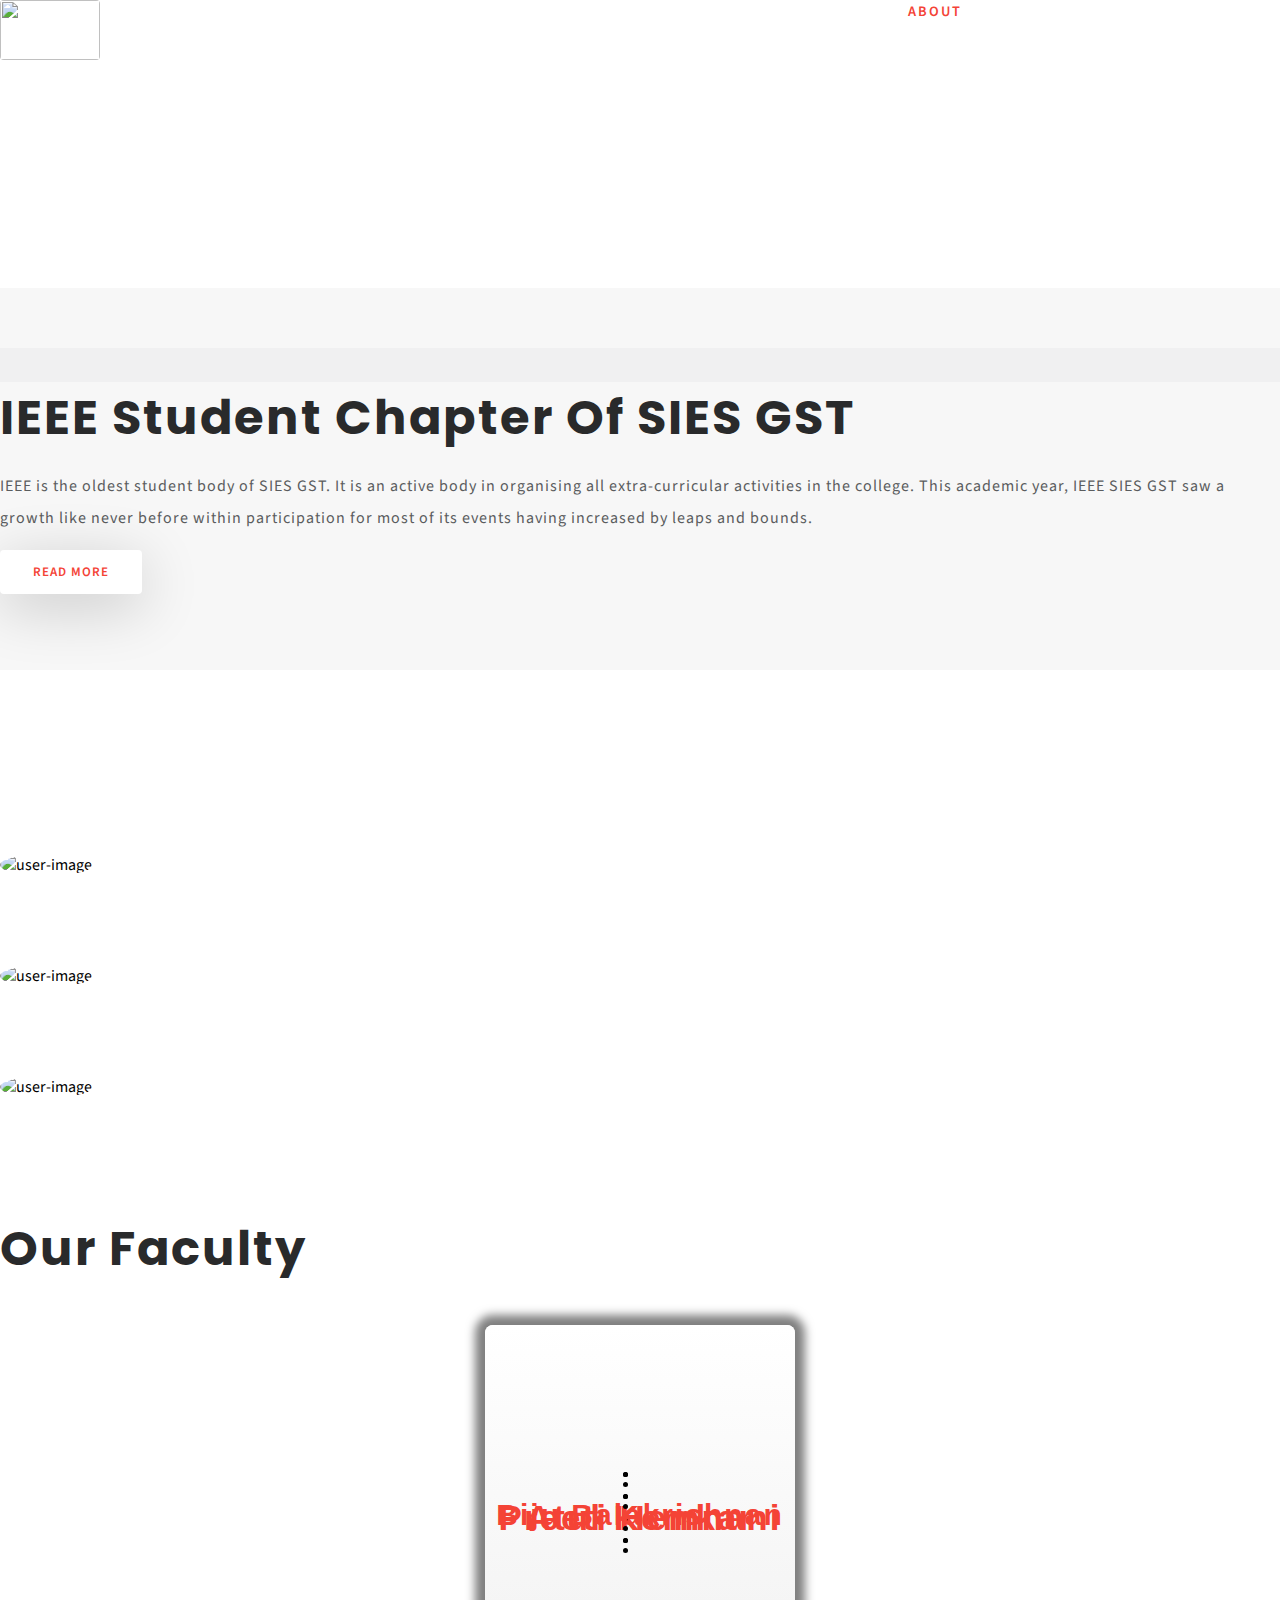
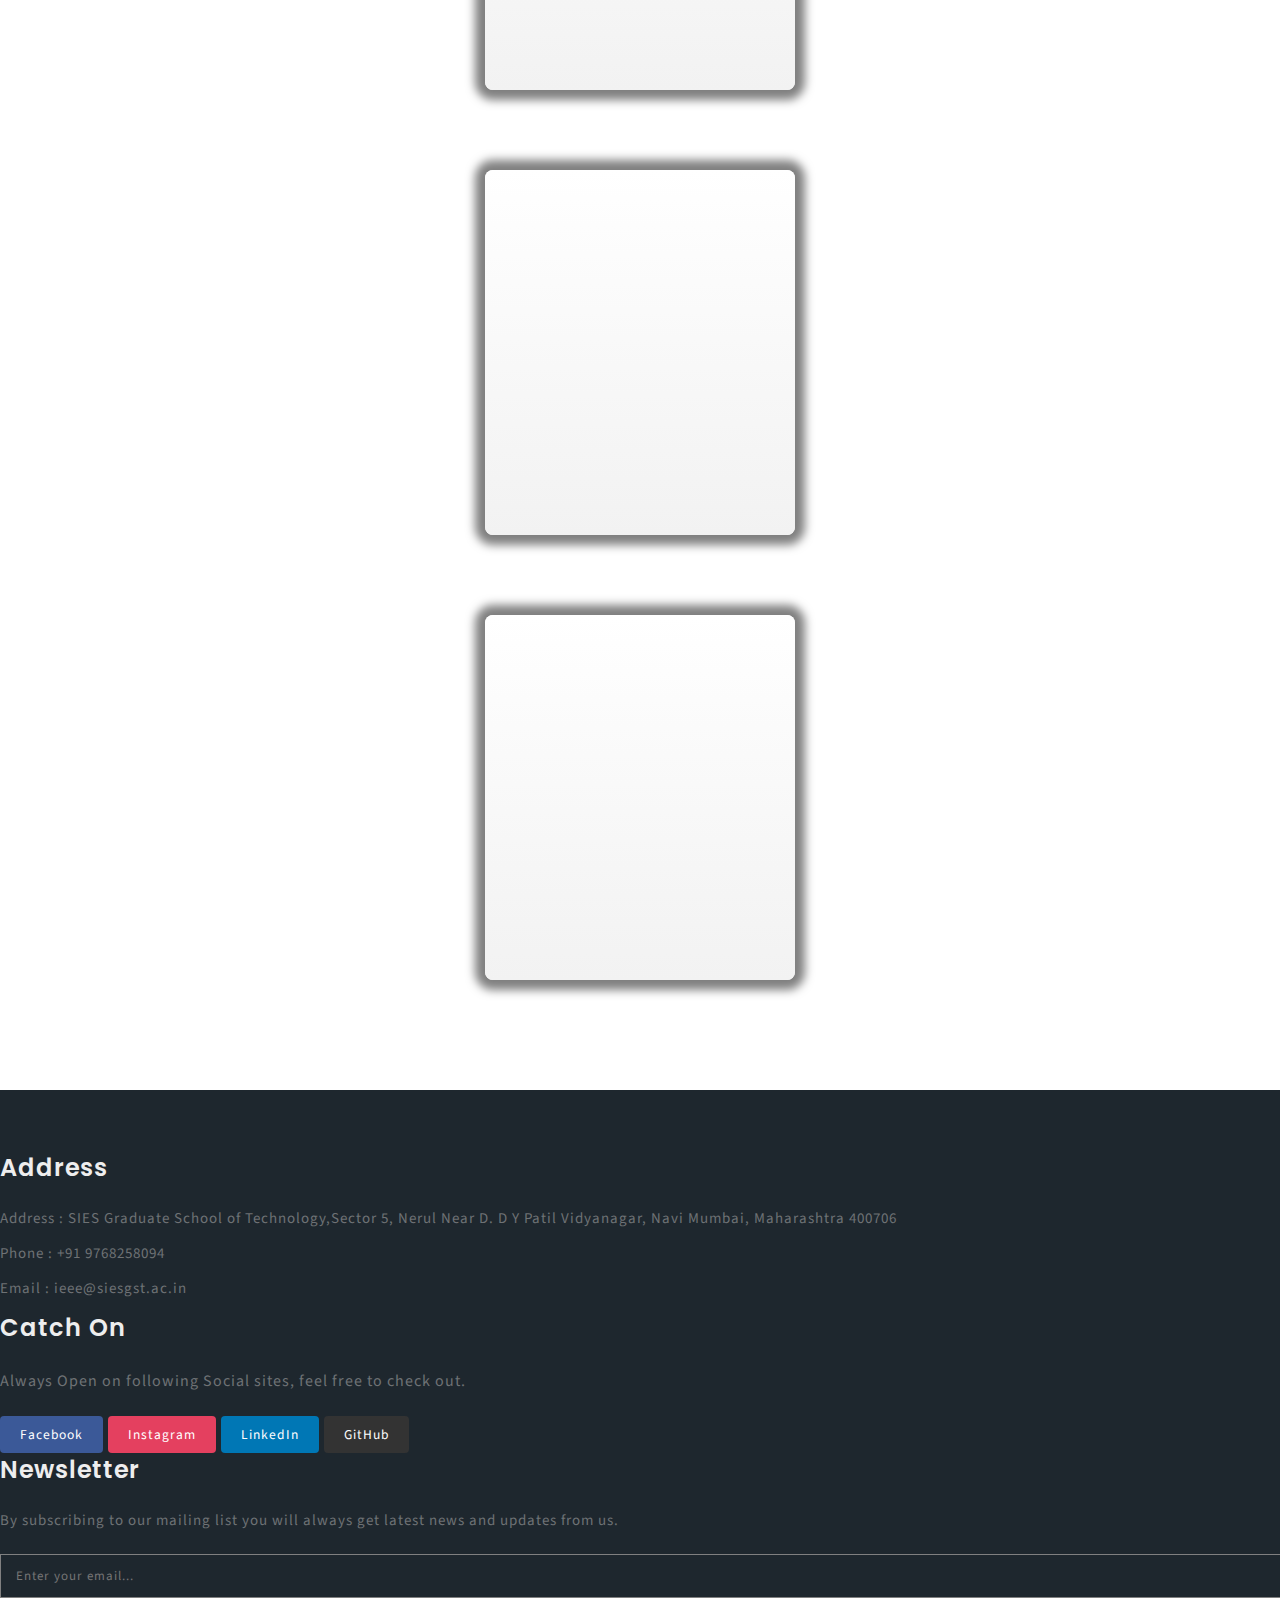
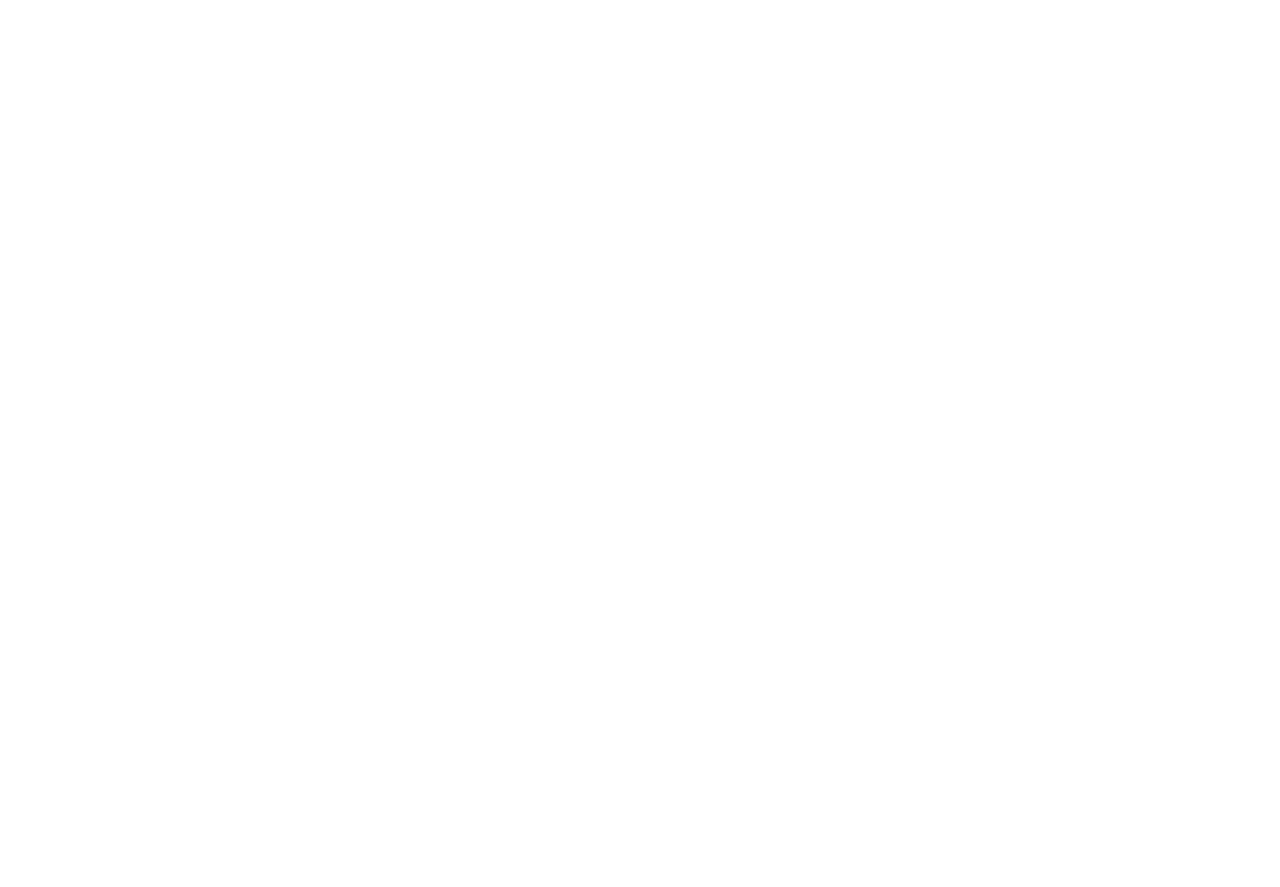
==== commit 668b8d0e: "footer links updated" ====
--- a/about.html
+++ b/about.html
@@ -209,48 +209,48 @@
                 </ul>
                     </div>
                 </div>
-                <div class="pics" style="background: url('images/IMG_5532.jpg'); background-size: 100% 310px; border-radius: 8px; background-repeat: no-repeat;"></div>
+                <div class="pics" style="background: url('images/biju.jpg'); background-size: 100% 310px; border-radius: 8px; background-repeat: no-repeat;"></div>
             </div>
         </div>
         <div class="col-lg-4" style="text-align: -webkit-center; padding: 40px 0px;">
             <div class="card card2" style="height: 365px !important; width: 310px !important; box-shadow: 0 0 10px 10px rgba(0,0,0,0.5) !important; border-radius: 8px !important; background: linear-gradient(#ffffff, #f2f2f2) !important; top: 35px;">
                 <div class="info">
-                    <div class="names">Atul Khemkar</div>
+                    <div class="names">Atul Kemkar</div>
                     <div class="post">Principal SIES GST</div>
                     <div class="dividers"></div>
                     <div class="social">
                         <ul class="list-inline">
                     <li class="list-inline-item">
+                        <a class="social-icon text-xs-center" target="_blank" href="https://sites.google.com/siesgst.ac.in/dratulnkemkar" style="color: #0038a4;">
+                            <i class="fa fa-google"></i>
+                        </a>
+                    </li>
+                    <li class="list-inline-item">
+                        <a class="social-icon text-xs-center" target="_blank" href="https://www.linkedin.com/in/kemkar-atul-012bb514" style="color: #0038a4;">
+                            <i class="fa fa-linkedin"></i>
+                        </a>
+                    </li>
+                    <li class="list-inline-item">
+                        <a class="social-icon text-xs-center" target="_blank" href="#" style="color: #0038a4;">
+                            <i class="fa fa-twitter"></i>
+                        </a>
+                    </li>
+                    <li class="list-inline-item">
                         <a class="social-icon text-xs-center" target="_blank" href="#" style="color: #0038a4;">
                             <i class="fa fa-facebook"></i>
                         </a>
                     </li>
-                    <li class="list-inline-item">
-                        <a class="social-icon text-xs-center" target="_blank" href="#" style="color: #0038a4;">
-                            <i class="fa fa-twitter"></i>
-                        </a>
-                    </li>
-                    <li class="list-inline-item">
-                        <a class="social-icon text-xs-center" target="_blank" href="#" style="color: #0038a4;">
-                            <i class="fa fa-linkedin"></i>
-                        </a>
-                    </li>
-                    <li class="list-inline-item">
-                        <a class="social-icon text-xs-center" target="_blank" href="#" style="color: #0038a4;">
-                            <i class="fa fa-google"></i>
-                        </a>
-                    </li>
                 </ul>
                     </div>
                 </div>
-                <div class="pics" style="background: url('images/IMG_5532.jpg'); background-size: 100% 310px; border-radius: 8px; background-repeat: no-repeat;"></div>
+                <div class="pics" style="background: url('images/atul.jpg'); background-size: 100% 310px; border-radius: 8px; background-repeat: no-repeat;"></div>
             </div>
         </div>
         
         <div class="col-lg-4" style="text-align: -webkit-center; padding: 40px 0px;">
             <div class="card card3" style="height: 365px !important; width: 310px !important; box-shadow: 0 0 10px 10px rgba(0,0,0,0.5) !important; border-radius: 8px !important; background: linear-gradient(#ffffff, #f2f2f2) !important; top: 35px;">
                 <div class="info">
-                    <div class="names">Priti Hemnani</div>
+                    <div class="names">Preeti Hemnani</div>
                     <div class="post">Electronics and Telecommunications HOD</div>
                     <div class="dividers"></div>
                     <div class="social">
@@ -278,7 +278,7 @@
                 </ul>
                     </div>
                 </div>
-                <div class="pics" style="background: url('images/IMG_5532.jpg'); background-size: 100% 310px; border-radius: 8px; background-repeat: no-repeat;"></div>
+                <div class="pics" style="background: url('images/priti.jpg'); background-size: 100% 310px; border-radius: 8px; background-repeat: no-repeat;"></div>
             </div>
         </div>
     
@@ -313,9 +313,13 @@
                 </div>
                 <p>Always Open on following Social sites, feel free to check out.</p>
                 <ul class="social_section_1info">
-                    <li class="mb-2 facebook"><a href="https://m.facebook.com/ieeesiesgstofficial/"><span class="fa fa-facebook mr-1"></span>facebook</a></li>
-
-                    <li class="mb-2 instagram"><a href="https://www.instagram.com/ieeesiesgst/"><span class="fa fa-instagram mr-1"></span>instagram</a></li>
+                    <li class="mb-2 facebook"><a href="https://m.facebook.com/ieeesiesgstofficial/"><span class="fa fa-facebook mr-1"></span>Facebook</a></li>
+
+                    <li class="mb-2 instagram"><a href="https://www.instagram.com/ieeesiesgst/"><span class="fa fa-instagram mr-1"></span>Instagram</a></li>
+
+                    <li class="mb-2 linkedin"><a href="https://www.linkedin.com/mwlite/company/ieee-gst"><span class="fa fa-linkedin mr-1"></span>LinkedIn</a></li>
+
+                    <li class="mb-2 github"><a href="https://github.com/ieeesiesgst"><span class="fa fa-github mr-1"></span>GitHub</a></li>
 
                 </ul>
             </div>
--- a/css/style.css
+++ b/css/style.css
@@ -60,7 +60,7 @@
 
 p {
     font-size: 1em;
-    color: #8c9398;
+    color: #5a5c5e;
     line-height: 2em;
     letter-spacing: 1px;
 }
@@ -1186,6 +1186,11 @@
     margin: auto;
 }
 
+li.github a {
+    color: #fff;
+    background: #333;
+}
+
 li.facebook a {
     color: #fff;
     background: #3b5998;
@@ -2143,12 +2148,14 @@
     min-height: 50em;
 }
 
-/*wie page responsiveness*/
+/*mtts page responsiveness*/
 @media(max-width: 767px) {
     .ac-resp-img {
         position: relative;
-        top: 180px;
-    }
+        top: 180px; 
+    }
+   
+    
 
     .ac-resp-txt {
         position: relative;
@@ -2189,7 +2196,7 @@
 
     .ac-resp-txt {
         position: relative;
-        top: -250px;
+        top: -180px;
     }
 }
 
@@ -2328,25 +2335,62 @@
 
 @media (max-width: 500px)
 {
-    .card:hover .pics{
+    .card .pics{
     transform: scale(0.5,0.5) translateY(-270px);
     background-size: 100% 150%;
     background-position: 0 -25px;
     transition: 1s;
     }
 
-    .card:hover .names{
+    .card .names{
         top: 120px;
         transition: 1s;
     }
 
-    .card:hover .post{
+    .card .post{
         color: #a3663c;
         transition: 1.5s;
     }
 
-    .card:hover .dividers{
+    .card .dividers{
         background-color: #949594 !important;
         transition: 1.2s;
     }
+}
+
+/* WIE Media*/
+@media(max-width: 767px)
+{
+    .wie-resp-img{
+        position: relative;
+        top: 250px;
+    }
+    .wie-resp-txt{
+        position: relative;
+        bottom: 325px;
+    }
+}
+
+@media(max-width: 505px)
+{
+    .wie-resp-img{
+        position: relative;
+        top: 250px;
+    }
+    .wie-resp-txt{
+        position: relative;
+        bottom: 250px;
+    }
+}
+
+@media(max-width: 361px)
+{
+    .wie-resp-img{
+        position: relative;
+        top: 250px;
+    }
+    .wie-resp-txt{
+        position: relative;
+        bottom: 200px;
+    }
 }